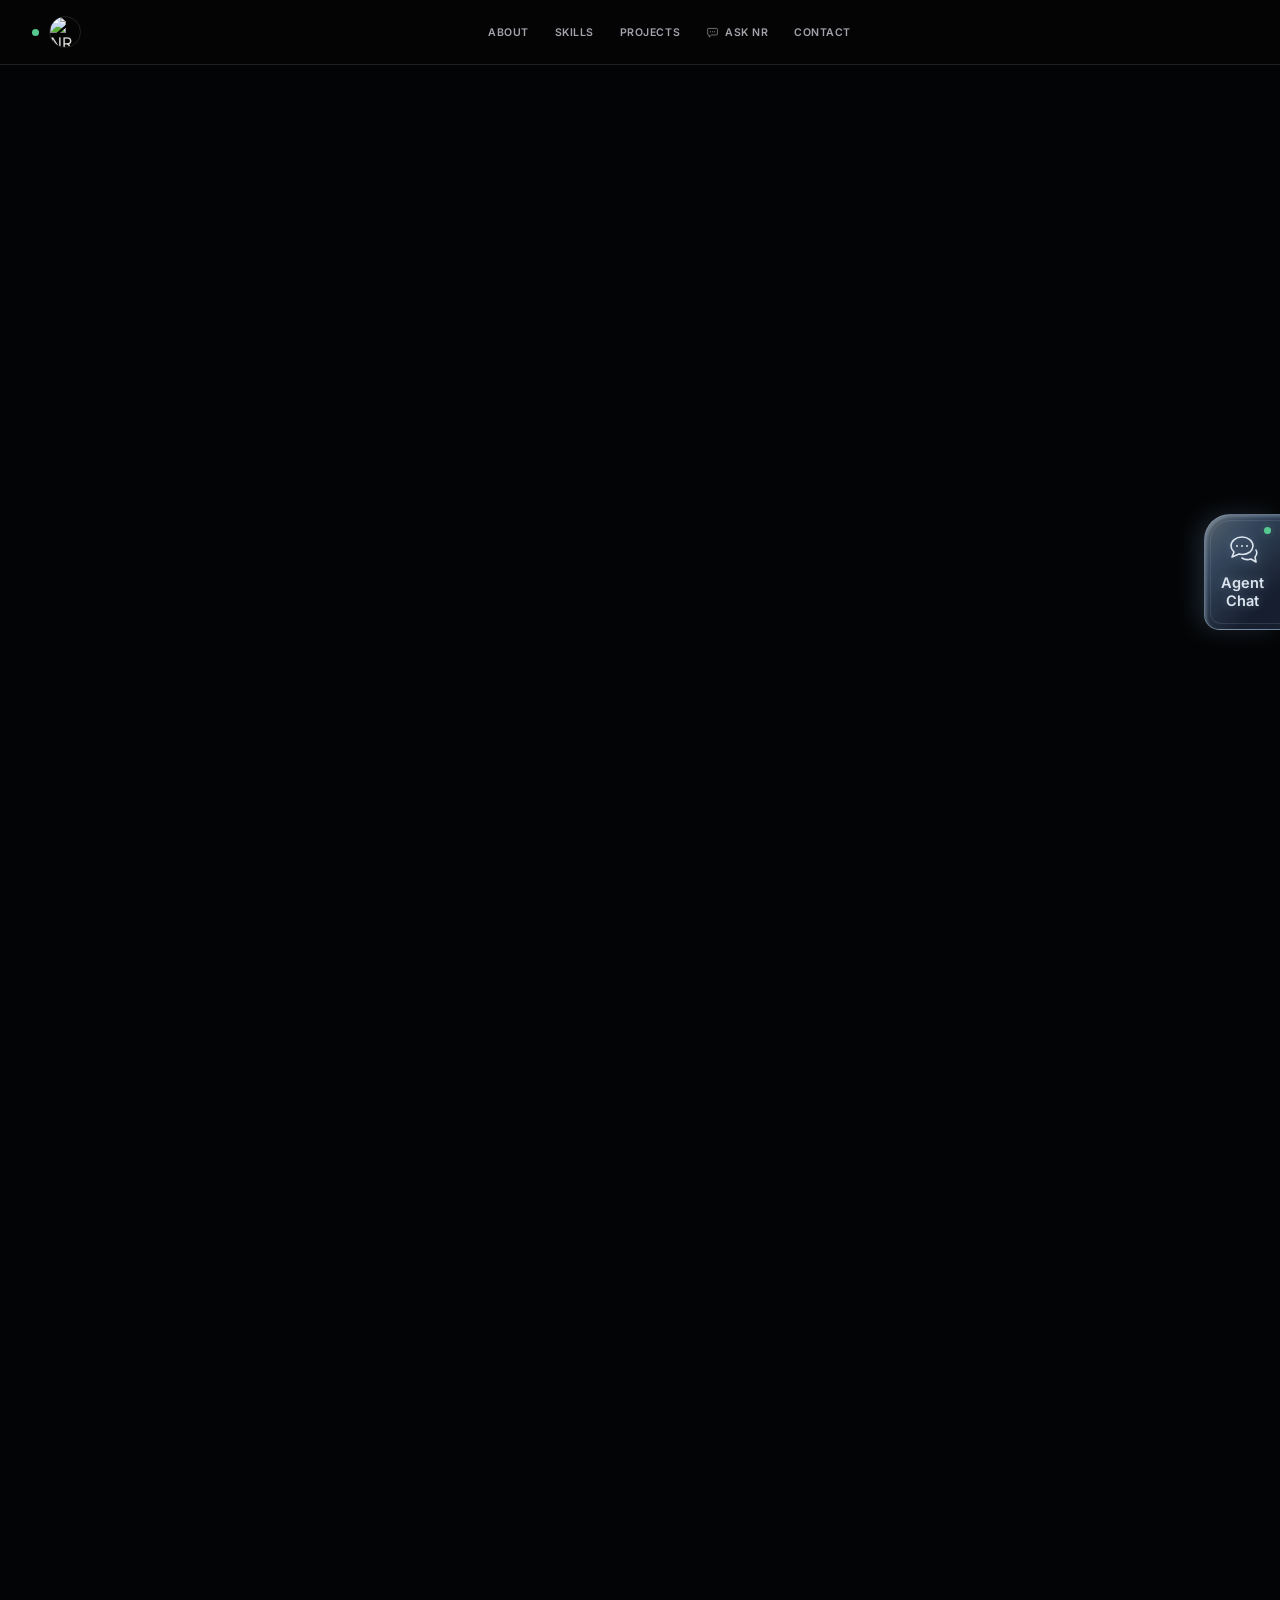
==== index.html @ da9fbfbb "contacts" ====
<!DOCTYPE html>
<html lang="en">
<head>
<meta charset="UTF-8">
<meta name="viewport" content="width=device-width,initial-scale=1.0">
<script src="/static/js/landingPosition.js?v=20260910-9"></script>
<title>Nishanth Rajan — Software Engineer | Backend & Applied AI</title>
<meta name="description" content="Nishanth Rajan — Software Engineer in Hannover with professional C#/.NET, backend, SQL, CAD/engineering-software experience and current hands-on work in Python, RAG, LLM Orchestration and agentic systems.">
<link href="https://fonts.googleapis.com/css2?family=Inter:wght@300;400;500;600;700;800;900&family=JetBrains+Mono:wght@400;500;600&display=swap" rel="stylesheet">
<link rel="stylesheet" href="/static/css/portfolio.css?v=20260910-17">
</head>
<body>

<!-- ═══════════ ICON SPRITE SHEET (custom-drawn, currentColor) ═══════════ -->
<svg style="display:none" aria-hidden="true">
<defs>
<!-- Contact and social symbols: Bootstrap Icons (MIT); license in static/icons/bootstrap-icons-LICENSE.txt -->
<symbol id="i-python" viewBox="0 0 32 32"><path fill="currentColor" d="M16 3c-6.2 0-5.8 2.7-5.8 2.7v2.8h5.9v.8H8.4S5 9 5 15.2s3 6.5 3 6.5h1.8v-2.9s-.1-3 3-3h5.8s2.9.1 2.9-2.8V6.4S22 3 16 3zm-3.3 2c.6 0 1 .5 1 1s-.4 1-1 1-1-.5-1-1 .4-1 1-1z"/><path fill="currentColor" opacity=".55" d="M16 29c6.2 0 5.8-2.7 5.8-2.7v-2.8h-5.9v-.8h7.7s3.4-.4 3.4-6.6-3-6.5-3-6.5h-1.8v2.9s.1 3-3 3H13.4s-2.9-.1-2.9 2.8v5.3S10 29 16 29zm3.3-2c-.6 0-1-.5-1-1s.4-1 1-1 1 .5 1 1-.4 1-1 1z"/></symbol>
<symbol id="i-dotnet" viewBox="0 0 32 32"><rect x="2.5" y="2.5" width="27" height="27" rx="8" fill="none" stroke="currentColor" stroke-width="2"/><text x="16" y="21" font-family="JetBrains Mono,monospace" font-size="11" font-weight="700" fill="currentColor" text-anchor="middle">C#</text></symbol>
<symbol id="i-llm" viewBox="0 0 32 32"><circle cx="16" cy="7" r="3" fill="none" stroke="currentColor" stroke-width="1.7"/><circle cx="7" cy="18" r="3" fill="none" stroke="currentColor" stroke-width="1.7"/><circle cx="25" cy="18" r="3" fill="none" stroke="currentColor" stroke-width="1.7"/><circle cx="16" cy="27" r="3" fill="none" stroke="currentColor" stroke-width="1.7"/><line x1="16" y1="10" x2="7.8" y2="15.4" stroke="currentColor" stroke-width="1.4"/><line x1="16" y1="10" x2="24.2" y2="15.4" stroke="currentColor" stroke-width="1.4"/><line x1="7.8" y1="20.6" x2="15" y2="25" stroke="currentColor" stroke-width="1.4"/><line x1="24.2" y1="20.6" x2="17" y2="25" stroke="currentColor" stroke-width="1.4"/><line x1="10" y1="18" x2="22" y2="18" stroke="currentColor" stroke-width="1.2" opacity=".5"/></symbol>
<symbol id="i-agent" viewBox="0 0 32 32"><rect x="7" y="11" width="18" height="14" rx="4" fill="none" stroke="currentColor" stroke-width="1.7"/><circle cx="12.5" cy="18" r="1.6" fill="currentColor"/><circle cx="19.5" cy="18" r="1.6" fill="currentColor"/><path d="M12 22h8" stroke="currentColor" stroke-width="1.3" stroke-linecap="round"/><line x1="16" y1="11" x2="16" y2="6" stroke="currentColor" stroke-width="1.6"/><circle cx="16" cy="4.5" r="1.6" fill="currentColor"/><line x1="7" y1="17" x2="4" y2="17" stroke="currentColor" stroke-width="1.6"/><line x1="25" y1="17" x2="28" y2="17" stroke="currentColor" stroke-width="1.6"/></symbol>
<symbol id="i-doc" viewBox="0 0 32 32"><path d="M9 4h9l6 6v18a1 1 0 0 1-1 1H9a1 1 0 0 1-1-1V5a1 1 0 0 1 1-1z" fill="none" stroke="currentColor" stroke-width="1.6"/><path d="M18 4v6h6" fill="none" stroke="currentColor" stroke-width="1.6"/><line x1="11.5" y1="17" x2="20.5" y2="17" stroke="currentColor" stroke-width="1.3"/><line x1="11.5" y1="21" x2="17.5" y2="21" stroke="currentColor" stroke-width="1.3"/></symbol>
<symbol id="i-vector" viewBox="0 0 32 32"><ellipse cx="16" cy="8" rx="9" ry="3.3" fill="none" stroke="currentColor" stroke-width="1.6"/><path d="M7 8v16c0 1.8 4 3.3 9 3.3s9-1.5 9-3.3V8" fill="none" stroke="currentColor" stroke-width="1.6"/><path d="M7 16c0 1.8 4 3.3 9 3.3s9-1.5 9-3.3" fill="none" stroke="currentColor" stroke-width="1.6"/></symbol>
<symbol id="i-cloud" viewBox="0 0 32 32"><path d="M10.5 23.5a6 6 0 0 1-1-11.9 7 7 0 0 1 13-2.1 5.5 5.5 0 0 1 1 14H10.5z" fill="none" stroke="currentColor" stroke-width="1.6"/></symbol>
<symbol id="i-cad" viewBox="0 0 32 32"><path d="M16 4l10 24H6z" fill="none" stroke="currentColor" stroke-width="1.6"/><line x1="10.5" y1="20" x2="21.5" y2="20" stroke="currentColor" stroke-width="1.3"/><circle cx="16" cy="4" r="1.6" fill="currentColor"/></symbol>
<symbol id="i-search" viewBox="0 0 32 32"><circle cx="14" cy="14" r="8" fill="none" stroke="currentColor" stroke-width="1.7"/><line x1="20" y1="20" x2="27" y2="27" stroke="currentColor" stroke-width="1.9" stroke-linecap="round"/></symbol>
<symbol id="i-git" viewBox="0 0 32 32"><circle cx="9" cy="8" r="2.6" fill="none" stroke="currentColor" stroke-width="1.6"/><circle cx="9" cy="24" r="2.6" fill="none" stroke="currentColor" stroke-width="1.6"/><circle cx="23" cy="16" r="2.6" fill="none" stroke="currentColor" stroke-width="1.6"/><path d="M9 10.6v10.8" stroke="currentColor" stroke-width="1.5"/><path d="M9 13c0 4 5 3.5 5 0" stroke="currentColor" stroke-width="1.5" fill="none"/><path d="M14 13v.5A5 5 0 0 0 19 18h1.3" stroke="currentColor" stroke-width="1.5" fill="none"/></symbol>
<symbol id="i-docker" viewBox="0 0 32 32"><rect x="4" y="15" width="5" height="5" fill="currentColor"/><rect x="10" y="15" width="5" height="5" fill="currentColor"/><rect x="16" y="15" width="5" height="5" fill="currentColor"/><rect x="10" y="9" width="5" height="5" fill="currentColor"/><path d="M2 20c0 4.5 4 7.5 10.5 7.5 8 0 13.5-4 15.5-11-1.4-1-3.4-1-4.7-.3-.4-1.3-1.6-2.3-1.6-2.3s-2 2-1.1 4.5c-.6.3-1.9.8-3.6.8H2z" fill="none" stroke="currentColor" stroke-width="1.4"/></symbol>
<symbol id="i-jenkins" viewBox="0 0 32 32"><circle cx="16" cy="16" r="6.4" fill="none" stroke="currentColor" stroke-width="1.7"/><g stroke="currentColor" stroke-width="1.7"><line x1="16" y1="3" x2="16" y2="6.4"/><line x1="16" y1="25.6" x2="16" y2="29"/><line x1="3" y1="16" x2="6.4" y2="16"/><line x1="25.6" y1="16" x2="29" y2="16"/><line x1="6.5" y1="6.5" x2="8.9" y2="8.9"/><line x1="23.1" y1="23.1" x2="25.5" y2="25.5"/><line x1="25.5" y1="6.5" x2="23.1" y2="8.9"/><line x1="8.9" y1="23.1" x2="6.5" y2="25.5"/></g></symbol>
<symbol id="i-github" viewBox="0 0 16 16" fill="currentColor"><path d="M8 0C3.58 0 0 3.58 0 8c0 3.54 2.29 6.53 5.47 7.59.4.07.55-.17.55-.38 0-.19-.01-.82-.01-1.49-2.01.37-2.53-.49-2.69-.94-.09-.23-.48-.94-.82-1.13-.28-.15-.68-.52-.01-.53.63-.01 1.08.58 1.23.82.72 1.21 1.87.87 2.33.66.07-.52.28-.87.51-1.07-1.78-.2-3.64-.89-3.64-3.95 0-.87.31-1.59.82-2.15-.08-.2-.36-1.02.08-2.12 0 0 .67-.21 2.2.82.64-.18 1.32-.27 2-.27s1.36.09 2 .27c1.53-1.04 2.2-.82 2.2-.82.44 1.1.16 1.92.08 2.12.51.56.82 1.27.82 2.15 0 3.07-1.87 3.75-3.65 3.95.29.25.54.73.54 1.48 0 1.07-.01 1.93-.01 2.2 0 .21.15.46.55.38A8.01 8.01 0 0 0 16 8c0-4.42-3.58-8-8-8"/></symbol>
<symbol id="i-aws" viewBox="0 0 32 32"><path d="M10.5 23.5a6 6 0 0 1-1-11.9 7 7 0 0 1 13-2.1 5.5 5.5 0 0 1 1 14H10.5z" fill="none" stroke="currentColor" stroke-width="1.6"/><path d="M9 27c5 2.4 10 2.4 15 0" stroke="currentColor" stroke-width="1.3" fill="none" stroke-linecap="round"/><path d="M22 25.5l2 1-1 2" stroke="currentColor" stroke-width="1.3" fill="none" stroke-linecap="round" stroke-linejoin="round"/></symbol>
<symbol id="i-pencil" viewBox="0 0 32 32"><path d="M6 26l1.3-5.6L20 7.7a2 2 0 0 1 2.8 0l1.5 1.5a2 2 0 0 1 0 2.8L11.6 24.7 6 26z" fill="none" stroke="currentColor" stroke-width="1.6" stroke-linejoin="round"/><line x1="18" y1="9.7" x2="22.3" y2="14" stroke="currentColor" stroke-width="1.6"/></symbol>
<symbol id="i-cube" viewBox="0 0 32 32"><path d="M16 4l11 6v12l-11 6-11-6V10z" fill="none" stroke="currentColor" stroke-width="1.6" stroke-linejoin="round"/><path d="M5 10l11 6 11-6M16 16v12" stroke="currentColor" stroke-width="1.4" fill="none"/></symbol>
<symbol id="i-mail" viewBox="0 0 16 16" fill="currentColor"><path d="M0 4a2 2 0 0 1 2-2h12a2 2 0 0 1 2 2v8a2 2 0 0 1-2 2H2a2 2 0 0 1-2-2zm2-1a1 1 0 0 0-1 1v.217l7 4.2 7-4.2V4a1 1 0 0 0-1-1zm13 2.383-4.708 2.825L15 11.105zm-.034 6.876-5.64-3.471L8 9.583l-1.326-.795-5.64 3.47A1 1 0 0 0 2 13h12a1 1 0 0 0 .966-.741M1 11.105l4.708-2.897L1 5.383z"/></symbol>
<symbol id="i-phone" viewBox="0 0 16 16" fill="currentColor"><path d="M3.654 1.328a.678.678 0 0 0-1.015-.063L1.605 2.3c-.483.484-.661 1.169-.45 1.77a17.6 17.6 0 0 0 4.168 6.608 17.6 17.6 0 0 0 6.608 4.168c.601.211 1.286.033 1.77-.45l1.034-1.034a.678.678 0 0 0-.063-1.015l-2.307-1.794a.68.68 0 0 0-.58-.122l-2.19.547a1.75 1.75 0 0 1-1.657-.459L5.482 8.062a1.75 1.75 0 0 1-.46-1.657l.548-2.19a.68.68 0 0 0-.122-.58zM1.884.511a1.745 1.745 0 0 1 2.612.163L6.29 2.98c.329.423.445.974.315 1.494l-.547 2.19a.68.68 0 0 0 .178.643l2.457 2.457a.68.68 0 0 0 .644.178l2.189-.547a1.75 1.75 0 0 1 1.494.315l2.306 1.794c.829.645.905 1.87.163 2.611l-1.034 1.034c-.74.74-1.846 1.065-2.877.702a18.6 18.6 0 0 1-7.01-4.42 18.6 18.6 0 0 1-4.42-7.009c-.362-1.03-.037-2.137.703-2.877z"/></symbol>
<symbol id="i-linkedin" viewBox="0 0 16 16" fill="currentColor"><path d="M0 1.146C0 .513.526 0 1.175 0h13.65C15.474 0 16 .513 16 1.146v13.708c0 .633-.526 1.146-1.175 1.146H1.175C.526 16 0 15.487 0 14.854zm4.943 12.248V6.169H2.542v7.225zm-1.2-8.212c.837 0 1.358-.554 1.358-1.248-.015-.709-.52-1.248-1.342-1.248S2.4 3.226 2.4 3.934c0 .694.521 1.248 1.327 1.248zm4.908 8.212V9.359c0-.216.016-.432.08-.586.173-.431.568-.878 1.232-.878.869 0 1.216.662 1.216 1.634v3.865h2.401V9.25c0-2.22-1.184-3.252-2.764-3.252-1.274 0-1.845.7-2.165 1.193v.025h-.016l.016-.025V6.169h-2.4c.03.678 0 7.225 0 7.225z"/></symbol>
<symbol id="i-location" viewBox="0 0 16 16" fill="currentColor"><path d="M12.166 8.94c-.524 1.062-1.234 2.12-1.96 3.07A32 32 0 0 1 8 14.58a32 32 0 0 1-2.206-2.57c-.726-.95-1.436-2.008-1.96-3.07C3.304 7.867 3 6.862 3 6a5 5 0 0 1 10 0c0 .862-.305 1.867-.834 2.94M8 16s6-5.686 6-10A6 6 0 0 0 2 6c0 4.314 6 10 6 10"/>
  <path d="M8 8a2 2 0 1 1 0-4 2 2 0 0 1 0 4m0 1a3 3 0 1 0 0-6 3 3 0 0 0 0 6"/></symbol>
<symbol id="i-download" viewBox="0 0 32 32"><path d="M16 4v16" stroke="currentColor" stroke-width="1.8"/><path d="M9.5 14L16 20.5 22.5 14" fill="none" stroke="currentColor" stroke-width="1.8" stroke-linejoin="round"/><path d="M6 24v3a2 2 0 0 0 2 2h16a2 2 0 0 0 2-2v-3" fill="none" stroke="currentColor" stroke-width="1.8"/></symbol>
<symbol id="i-grad" viewBox="0 0 32 32"><path d="M16 6L3 12l13 6 13-6z" fill="none" stroke="currentColor" stroke-width="1.6" stroke-linejoin="round"/><path d="M9 15.5V22c0 1.8 3.1 3.5 7 3.5s7-1.7 7-3.5v-6.5" fill="none" stroke="currentColor" stroke-width="1.6"/><line x1="29" y1="12" x2="29" y2="20" stroke="currentColor" stroke-width="1.6"/></symbol>
<symbol id="i-card" viewBox="0 0 32 32"><rect x="3" y="7" width="26" height="18" rx="3" fill="none" stroke="currentColor" stroke-width="1.6"/><line x1="3" y1="13" x2="29" y2="13" stroke="currentColor" stroke-width="1.6"/><line x1="7" y1="19" x2="14" y2="19" stroke="currentColor" stroke-width="1.6"/></symbol>
<symbol id="i-arrow-right" viewBox="0 0 32 32"><line x1="5" y1="16" x2="26" y2="16" stroke="currentColor" stroke-width="2" stroke-linecap="round"/><path d="M19 8l8 8-8 8" fill="none" stroke="currentColor" stroke-width="2" stroke-linecap="round" stroke-linejoin="round"/></symbol>
<symbol id="i-user" viewBox="0 0 32 32"><circle cx="16" cy="10" r="5.5" fill="none" stroke="currentColor" stroke-width="1.7"/><path d="M5 27c1.5-6 6-9 11-9s9.5 3 11 9" fill="none" stroke="currentColor" stroke-width="1.7" stroke-linecap="round"/></symbol>
<symbol id="i-chart" viewBox="0 0 32 32"><line x1="6" y1="27" x2="26" y2="27" stroke="currentColor" stroke-width="1.7"/><rect x="8" y="18" width="4" height="9" fill="none" stroke="currentColor" stroke-width="1.6"/><rect x="14" y="12" width="4" height="15" fill="none" stroke="currentColor" stroke-width="1.6"/><rect x="20" y="6" width="4" height="21" fill="none" stroke="currentColor" stroke-width="1.6"/></symbol>
<symbol id="i-grid" viewBox="0 0 32 32"><rect x="5" y="5" width="9" height="9" rx="1.5" fill="none" stroke="currentColor" stroke-width="1.6"/><rect x="18" y="5" width="9" height="9" rx="1.5" fill="none" stroke="currentColor" stroke-width="1.6"/><rect x="5" y="18" width="9" height="9" rx="1.5" fill="none" stroke="currentColor" stroke-width="1.6"/><rect x="18" y="18" width="9" height="9" rx="1.5" fill="none" stroke="currentColor" stroke-width="1.6"/></symbol>
<symbol id="i-send" viewBox="0 0 32 32"><path d="M4 16l24-11-8 24-5-9-9-4z" fill="none" stroke="currentColor" stroke-width="1.6" stroke-linejoin="round"/><line x1="15" y1="20" x2="28" y2="5" stroke="currentColor" stroke-width="1.4"/></symbol>
<symbol id="i-bolt" viewBox="0 0 32 32"><path d="M17 3L6 18h8l-2 11 13-17h-8z" fill="currentColor"/></symbol>
<symbol id="i-trophy" viewBox="0 0 32 32"><path d="M10 5h12v8a6 6 0 0 1-12 0z" fill="none" stroke="currentColor" stroke-width="1.6"/><path d="M10 7H5v2a5 5 0 0 0 5 5M22 7h5v2a5 5 0 0 1-5 5" fill="none" stroke="currentColor" stroke-width="1.6"/><line x1="16" y1="19" x2="16" y2="24" stroke="currentColor" stroke-width="1.6"/><path d="M10 27h12" stroke="currentColor" stroke-width="1.6" stroke-linecap="round"/><path d="M12 24h8l1 3H11z" fill="none" stroke="currentColor" stroke-width="1.4"/></symbol>
<symbol id="i-target" viewBox="0 0 32 32"><circle cx="16" cy="16" r="11" fill="none" stroke="currentColor" stroke-width="1.6"/><circle cx="16" cy="16" r="6.5" fill="none" stroke="currentColor" stroke-width="1.6"/><circle cx="16" cy="16" r="2" fill="currentColor"/></symbol>
<symbol id="i-hospital" viewBox="0 0 32 32"><rect x="5" y="9" width="22" height="18" rx="1.5" fill="none" stroke="currentColor" stroke-width="1.6"/><path d="M16 3v6M13 6h6" stroke="currentColor" stroke-width="1.6"/><line x1="16" y1="14" x2="16" y2="22" stroke="currentColor" stroke-width="1.7"/><line x1="12" y1="18" x2="20" y2="18" stroke="currentColor" stroke-width="1.7"/></symbol>
<symbol id="i-hotel" viewBox="0 0 32 32"><path d="M5 27V10l11-6 11 6v17" fill="none" stroke="currentColor" stroke-width="1.6" stroke-linejoin="round"/><rect x="13" y="18" width="6" height="9" fill="none" stroke="currentColor" stroke-width="1.5"/><line x1="9" y1="15" x2="9" y2="15.1" stroke="currentColor" stroke-width="2.4" stroke-linecap="round"/><line x1="23" y1="15" x2="23" y2="15.1" stroke="currentColor" stroke-width="2.4" stroke-linecap="round"/></symbol>
<symbol id="i-microscope" viewBox="0 0 32 32"><path d="M13 27h10M15 27v-4M20 6l-9 9a3 3 0 0 0 4 4l9-9" fill="none" stroke="currentColor" stroke-width="1.6" stroke-linejoin="round"/><circle cx="21.5" cy="7.5" r="2.5" fill="none" stroke="currentColor" stroke-width="1.5"/><path d="M8 23a4 4 0 1 0 6-6" fill="none" stroke="currentColor" stroke-width="1.6"/></symbol>
<symbol id="i-chat" viewBox="0 0 32 32"><path d="M6 6h20a2 2 0 0 1 2 2v12a2 2 0 0 1-2 2H14l-6 5v-5H6a2 2 0 0 1-2-2V8a2 2 0 0 1 2-2z" fill="none" stroke="currentColor" stroke-width="1.6" stroke-linejoin="round"/><circle cx="11" cy="14" r="1.3" fill="currentColor"/><circle cx="16" cy="14" r="1.3" fill="currentColor"/><circle cx="21" cy="14" r="1.3" fill="currentColor"/></symbol>
<symbol id="i-close" viewBox="0 0 32 32"><line x1="8" y1="8" x2="24" y2="24" stroke="currentColor" stroke-width="2.2" stroke-linecap="round"/><line x1="24" y1="8" x2="8" y2="24" stroke="currentColor" stroke-width="2.2" stroke-linecap="round"/></symbol>
<symbol id="i-chevron" viewBox="0 0 32 32"><path d="M8 12l8 8 8-8" fill="none" stroke="currentColor" stroke-width="2.2" stroke-linecap="round" stroke-linejoin="round"/></symbol>
</defs>
</svg>

<!-- NAV -->
<nav>
  <a class="nav-logo" href="#hero">
    <div class="nav-dot"></div>
    <img class="nav-photo" id="navPhoto" src="/static/photo.jpeg" alt="NR">
    <div class="nav-id"><span class="nav-name" id="navName"></span><span class="nav-role" id="navRole"></span></div>
  </a>
  <ul class="nav-links">
    <li><a href="#about">ABOUT</a></li>
    <li><a href="#skills">SKILLS</a></li>
    <li><a href="#projects">PROJECTS</a></li>
    <li><a href="#chatbot"><svg class="ic"><use href="#i-chat"/></svg>ASK NR</a></li>
    <li><a href="#contact">CONTACT</a></li>
  </ul>
  <div class="nav-strip" id="navStrip"></div>
</nav>

<!-- ═══════════ HERO ═══════════ -->
<section id="hero">
  <div class="wrap">
    <div class="panel hero-panel rv">
      <div class="hero-grid">
        <div class="hero-left">
          <div class="hero-status"><div class="hero-status-dot"></div><span id="heroStatusText"></span></div>
          <h1 class="hero-h1" id="heroH1"></h1>
          <p class="hero-sub" id="heroSub"></p>
          <div class="hero-pills" id="heroPills"></div>
          <div class="hero-btns">
            <a href="#projects" class="btn-fill">Explore projects</a>
            <a href="#chatbot" class="btn-ghost"><svg class="ic" style="width:14px;height:14px"><use href="#i-chat"/></svg>Ask my AI</a>
          </div>
          <div class="hero-contacts" id="heroContacts"></div>
        </div>
        <div class="hero-illust">
          <img class="hero-neural-art" src="/static/images/hero-neural.png" width="1254" height="1254" fetchpriority="high" decoding="async" alt="A developer with a laptop beneath a blue and gold brain, connected by an irregular web of neural pathways.">
          <svg class="hero-neural-links" viewBox="0 0 100 100" aria-hidden="true">
            <g fill="none" stroke="currentColor" stroke-width=".18">
              <path d="M14 18 25 25 38 12M85 27 74 22 62 13M10 46 16 42 27 37M89 51 83 46 73 34M16 81 24 73 30 65M83 79 76 72 85 58"/>
            </g>
            <g fill="currentColor"><circle cx="25" cy="25" r=".4"/><circle cx="74" cy="22" r=".4"/><circle cx="16" cy="42" r=".4"/><circle cx="83" cy="46" r=".4"/><circle cx="24" cy="73" r=".4"/><circle cx="76" cy="72" r=".4"/></g>
          </svg>
          <div class="hero-art-heading"><span tabindex="0">PYTHON</span><span tabindex="0">C# / .NET</span></div>
          <ul class="hero-skill-map" aria-label="Key skills: Python, C# and .NET, CAD add-ins, REST APIs and FastAPI, RAG and LLMs, PostgreSQL, and Microsoft SQL Server">
            <li tabindex="0" class="hero-skill hero-symbol hero-skill-python"><img src="/static/icons/python.svg" width="40" height="40" alt=""><span class="hero-mark-label">Python</span></li>
            <li tabindex="0" class="hero-skill hero-symbol hero-skill-csharp"><img src="/static/icons/csharp.svg" width="40" height="40" alt=""><span class="hero-mark-label">C#</span></li>
            <li tabindex="0" class="hero-skill hero-symbol hero-skill-dotnet"><img src="/static/icons/dot-net.svg" width="40" height="40" alt=""><span class="hero-mark-label">.NET</span></li>
            <li tabindex="0" class="hero-skill hero-mini-panel hero-skill-cad"><span class="hero-product-marks"><img src="/static/icons/autocad.svg" width="24" height="24" alt="AutoCAD"><img src="/static/icons/solidworks.svg" width="24" height="24" alt="SOLIDWORKS"></span><span>CAD add-ins</span><i class="hero-code-lines" aria-hidden="true"></i></li>
            <li tabindex="0" class="hero-skill hero-mini-panel hero-skill-api"><span class="hero-product-marks"><img src="/static/icons/api.svg" width="24" height="24" alt=""><img src="/static/icons/fastapi.svg" width="24" height="24" alt=""></span><span>REST API / FastAPI</span><i class="hero-code-lines" aria-hidden="true"></i></li>
            <li tabindex="0" class="hero-skill hero-mini-panel hero-skill-rag"><img src="/static/icons/rag.svg" width="24" height="24" alt=""><span>RAG / LLMs</span></li>
            <li tabindex="0" class="hero-skill hero-mini-panel hero-skill-postgres"><img src="/static/icons/postgresql.svg" width="28" height="28" alt=""><span>PostgreSQL</span><i class="hero-code-lines" aria-hidden="true"></i></li>
            <li tabindex="0" class="hero-skill hero-mini-panel hero-skill-sql"><img src="/static/icons/sqlserver-official.svg" width="28" height="28" alt=""><span>Microsoft<br>SQL Server</span></li>
          </ul>
        </div>
      </div>
    </div>
  </div>
</section>

<!-- ═══════════ ABOUT ═══════════ -->
<section id="about">
  <div class="wrap">
    <div class="panel rv">
      <div class="eyebrow">01 · ABOUT</div>
      <div class="p-h2">Detailed Professional Bio</div>
      <div class="about-top">
        <figure class="about-portrait"><img class="about-photo" id="aboutPhoto" src="/static/photo.jpeg" alt="Nishanth Rajan"><figcaption id="aboutName">Nishanth Rajan</figcaption></figure>
        <p class="about-bio" id="aboutBio"></p>
      </div>

      <div class="about-quickrow">
        <div>
          <h3 class="about-section-title">Education</h3>
          <div class="edu-list" id="eduRow"></div>
        </div>
        <div>
          <h3 class="about-section-title">Languages</h3>
          <div class="lang-row" id="langRow"></div>
        </div>
      </div>
      <button class="expand-toggle" type="button" aria-expanded="false" aria-controls="about-more" onclick="toggleExpand(this,'about-more')">
        <svg class="ic" aria-hidden="true"><use href="#i-chevron"/></svg>
        <span class="toggle-label">Career timeline &amp; philosophy</span>
      </button>
      <div class="about-career expand-body" id="about-more">
        <h3 class="about-section-title">Career Timeline</h3>
        <ol class="career-timeline" id="timeline" aria-label="Career history, most recent first"></ol>
        <h3 class="about-section-title">Philosophy</h3>
        <p class="about-phil" id="aboutPhil"></p>
      </div>

    </div>
  </div>
</section>

<!-- ═══════════ SKILLS ═══════════ -->
<section id="skills">
  <div class="wrap">
    <div class="panel rv">
      <div class="eyebrow">02 · SKILLS</div>
      <div class="p-h2">Categories</div>
      <p class="p-sub">Technology areas from professional experience, recent projects, coursework, and documented exposure — expand for context.</p>

      <div class="spectrum-grid" id="spectrumGrid"></div>
      <section id="skillCategoryDetails" hidden></section>

      <button class="expand-toggle" onclick="toggleExpand(this,'skills-more')">
        <svg class="ic"><use href="#i-chevron"/></svg>
        <span class="toggle-label">View full skill breakdown &amp; radar</span>
      </button>
      <div class="expand-body" id="skills-more">
        <div class="skills-grid" id="skillsGrid" style="margin-top:6px"></div>

        <div class="radar-panel">
          <h4>PORTFOLIO FOCUS VISUALIZATION</h4>
          <canvas id="radarChart" width="320" height="320"></canvas>
          <p class="p-sub" style="font-size:12px;margin-top:8px">Illustrative portfolio focus only — not a validated proficiency score.</p>
          <div class="radar-legend" id="radarLegend"></div>
        </div>
      </div>
    </div>
  </div>
</section>

<!-- ═══════════ PROJECTS ═══════════ -->
<section id="projects">
  <div class="wrap">
    <div class="panel rv projects-panel">
      <div class="eyebrow">03 · PROJECTS</div>
      <h2 class="p-h2">Featured Projects</h2>
      <p class="p-sub">Applied AI, document intelligence, and engineering software. Select a project to explore its architecture, technology, and full details.</p>
      <div class="feat-grid" id="featGrid"></div>
      <div class="all-projects-heading"><h3>All Projects</h3><span id="projectCount" aria-live="polite"></span></div>
      <div class="proj-tabs" role="group" aria-label="Filter projects by category">
        <button type="button" class="proj-tab active" data-project-filter="all" aria-pressed="true">All</button>
        <button type="button" class="proj-tab" data-project-filter="ai" aria-pressed="false">AI</button>
        <button type="button" class="proj-tab" data-project-filter="net" aria-pressed="false">.NET</button>
        <button type="button" class="proj-tab" data-project-filter="cad" aria-pressed="false">CAD</button>
      </div>
      <div class="proj-grid" id="projectGallery"></div>
    </div>
  </div>
</section>

<!-- AGENT SHOWCASE -->
<section id="chatbot">
  <div class="wrap">
    <div class="panel rv">
      <div class="eyebrow">04 · PERSONAL AI</div>
      <h2 class="p-h2">Agent Showcase</h2>
      <p class="p-sub">TalentBot is a RAG assistant grounded in my curated portfolio knowledge. Explore its architecture, then ask about projects, skills, experience, education, or availability.</p>
      <div class="showcase-banner">TALENTBOT AGENT DEMO</div>
      <details class="showcase-details">
        <summary>Architecture &amp; project details</summary>
        <div class="showcase-details-body">
      <h3 class="showcase-heading">Architecture</h3>
      <div class="showcase-diagrams">
        <figure><a href="/static/images/projects/talentbot.svg" target="_blank" rel="noopener" aria-label="Open TalentBot retrieval architecture diagram at full size"><img src="/static/images/projects/talentbot.svg" width="720" height="360" loading="lazy" alt="Knowledge files are embedded into FAISS indexes. Questions retrieve domain context for a Groq LLM response."></a><figcaption>Knowledge ingestion &amp; retrieval <span aria-hidden="true">↗</span></figcaption></figure>
        <figure><a href="/static/images/projects/talentbot-runtime.svg" target="_blank" rel="noopener" aria-label="Open TalentBot request flow diagram at full size"><img src="/static/images/projects/talentbot-runtime.svg" width="720" height="360" loading="lazy" alt="Question and history pass through domain routing, retrieval, context ordering, prompt construction, and response generation."></a><figcaption>From question to grounded response <span aria-hidden="true">↗</span></figcaption></figure>
      </div>
      <div class="showcase-deep-dive">
        <div><h3 class="showcase-heading">Deep Dive</h3><p>TalentBot combines a Python/FastAPI backend, LangChain orchestration, FAISS retrieval, and Groq/Llama integration. Curated knowledge covers projects, professional experience, skills, education, and profile information.</p></div>
        <div><h3 class="showcase-heading">Routing &amp; Context</h3><p>The portfolio backend classifies questions by knowledge domain, retrieves that domain's indexed context, and orders career evidence most recent first. Recent conversation turns accompany the context when building the model prompt.</p></div>
      </div>
        </div>
      </details>
      <h3 class="showcase-heading">Try a Conversation</h3>
      <p class="showcase-question">“How does TalentBot work?” · “Tell me about the CAD projects.” · “What is my C#/.NET experience?”</p>
      <div class="agent-panel showcase-chat">
        <div class="hf-embed hf-embed-main">
          <div class="chat-head">
            <div class="chat-head-avatar"><svg class="ic"><use href="#i-bolt"/></svg></div>
            <div>
              <div class="chat-head-name">TalentBot</div>
              <div class="chat-head-status"><span class="status-dot"></span>Online · Groq Llama 3 · RAG</div>
            </div>
          </div>
          <iframe class="hf-frame" data-chat-src="https://nishanthrajan-talentbot.hf.space" title="TalentBot chat" loading="lazy"></iframe>
        </div>
      </div>
    </div>
  </div>
</section>

<!-- ═══════════ CONTACT ═══════════ -->
<section id="contact">
  <div class="wrap">
    <div class="panel rv contact-panel">
      <div class="eyebrow">05 · CONTACT</div>
      <h2 class="contact-title">CONTACT</h2>
      <div class="contact-layout">
        <div class="contact-intro">
          <h3>Ready to initiate<br>a connection?</h3>
          <p class="contact-intro-copy">Open to Software Engineer, Python/Applied AI, backend, and C#/.NET roles in Germany. EU Blue Card. Available immediately.</p>
          <div class="contact-info-list" id="contactInfoList"></div>
        </div>
        <form class="cform" id="contactForm" onsubmit="handleForm(event)">
          <div class="fg"><label for="contactName">Your name</label><input id="contactName" name="name" type="text" autocomplete="name" placeholder="Your name"></div>
          <div class="fg"><label for="contactEmail">Email</label><input id="contactEmail" name="email" type="email" autocomplete="email" placeholder="Email address"></div>
          <div class="fg"><label for="contactMessage">Your message</label><textarea id="contactMessage" name="message" rows="5" placeholder="Tell me about the role or project..."></textarea></div>
          <button type="submit" class="btn-fill"><svg class="ic" aria-hidden="true"><use href="#i-send"/></svg>Send message</button>
        </form>
        <div class="contact-social">
          <h3 class="contact-block-title">Social Links</h3>
          <div class="social-list" id="socialList"></div>
        </div>
        <div class="contact-booking">
          <h3 class="contact-block-title">Booking Calendar</h3>
          <div class="cal-widget">
            <div class="cal-head" id="calHead"></div>
            <div class="cal-grid" id="calGrid"></div>
          </div>
          <p class="contact-calendar-note">Select a highlighted date to request a call.</p>
        </div>
        <div class="contact-local">
          <h3 class="contact-block-title">Localized Info</h3>
          <div class="local-row" id="localRow"></div>
        </div>
      </div>
      <img class="contact-skyline" src="/static/images/contact-hannover-skyline.svg" width="1000" height="150" alt="" aria-hidden="true" loading="lazy">
    </div>
  </div>
</section>

<!-- FOOTER -->
<footer>
  <span id="footerCopyright"></span>
  <div class="footer-links" id="footerLinks"></div>
</footer>

<!-- PROJECT MODAL -->
<div class="proj-modal-overlay" id="modalOverlay" onclick="closeModalOutside(event)">
  <div class="proj-modal" id="modalBox" role="dialog" aria-modal="true" aria-labelledby="mTitle" tabindex="-1">
    <button class="pm-close" type="button" aria-label="Close project details" onclick="closeModal()">✕</button>
    <div class="pm-header">
      <div class="ibadge" id="mIconWrap" style="width:48px;height:48px;background:rgba(37,99,235,0.14);color:#60a5fa"><svg class="ic" id="mIcon" style="width:22px;height:22px"><use href="#i-agent"/></svg></div>
      <div>
        <div class="pm-title" id="mTitle">Project Title</div>
        <div class="pm-sub" id="mSub">Category</div>
        <div id="mBadge"></div>
      </div>
    </div>
    <div class="pm-body" id="mBody"></div>
  </div>
</div>

<!-- PERSISTENT SIDE CHAT + CONTACT -->
<button class="side-fab" id="sideFab" onclick="toggleSidePanel()" aria-label="Open Agent Chat" aria-expanded="false" aria-controls="sidePanel">
  <svg class="ic chat-ic" viewBox="0 0 32 32" fill="none" aria-hidden="true"><path d="M23 18a9 9 0 0 0 3-6c0-5-5-9-11-9S4 7 4 12c0 2 1 4 3 6l-2 5 7-3c4 1 8 0 11-2Z" stroke="currentColor" stroke-width="1.6" stroke-linejoin="round"/><path d="M15 24c3 2 6 2 9 1l5 3-1-5c2-2 2-5 1-7" stroke="currentColor" stroke-width="1.6" stroke-linecap="round" stroke-linejoin="round"/><circle cx="10" cy="12" r="1" fill="currentColor"/><circle cx="15" cy="12" r="1" fill="currentColor"/><circle cx="20" cy="12" r="1" fill="currentColor"/></svg>
  <svg class="ic close-ic"><use href="#i-close"/></svg>
  <span class="side-fab-label">Agent<br>Chat</span>
  <span class="side-fab-dot" aria-hidden="true"></span>
</button>

<div class="side-panel" id="sidePanel">
  <div class="side-panel-head">
    <div class="side-panel-title"><svg class="ic"><use href="#i-bolt"/></svg>Ask NR &amp; Contact</div>
    <button class="side-panel-close" onclick="toggleSidePanel(false)"><svg class="ic" style="width:12px;height:12px"><use href="#i-close"/></svg></button>
  </div>
  <div class="side-panel-tabs">
    <button class="side-tab-btn active" onclick="switchSideTab('chat', event)"><svg class="ic"><use href="#i-chat"/></svg>Chat</button>
    <button class="side-tab-btn" onclick="switchSideTab('contact', event)"><svg class="ic"><use href="#i-mail"/></svg>Contact</button>
  </div>
  <div class="side-panel-body">
    <div class="side-tab-content active" id="side-chat">
      <div class="hf-embed hf-embed-side">
        <div class="chat-head chat-head-sm">
          <div class="chat-head-avatar"><svg class="ic"><use href="#i-bolt"/></svg></div>
          <div>
            <div class="chat-head-name">TalentBot</div>
            <div class="chat-head-status"><span class="status-dot"></span>Online</div>
          </div>
        </div>
        <iframe class="hf-frame" data-chat-src="https://nishanthrajan-talentbot.hf.space" title="TalentBot chat" loading="lazy"></iframe>
      </div>
      <a class="side-chat-jump" href="#chatbot" onclick="toggleSidePanel(false)">Open full chat →</a>
    </div>
    <div class="side-tab-content" id="side-contact">
      <div id="sideContactList"></div>
      <div class="side-quick-row" id="sideQuickRow"></div>
      <a class="side-contact-jump" href="#contact" onclick="toggleSidePanel(false)">Jump to full Contact section →</a>
    </div>
  </div>
</div>

<script type="module" src="/static/js/main.js?v=20260910-17"></script>
</body>
</html>
---- static/css/portfolio.css ----
*,*::before,*::after{box-sizing:border-box;margin:0;padding:0}
:root{
  /* 60/30/10 describes visual emphasis, not a fixed pixel quota.
     60: near-black canvas; 30: neutral content surfaces;
     10: blue actions/focus and gold priority highlights.
     Green is status-only; purple is chart-only. */
  --bg:#030405;
  --card:#191A1D;
  --card2:#131416;
  --blue:#8CA9CC;
  --blue3:rgba(140,169,204,0.08);
  --yellow:#BFA47D;
  --green:#57C990;
  --purple:#9983AC;
  --orange:#BFA47D;
  --white:#D8D7D4;
  --gray:#A3A3AB;
  --border:rgba(210,207,201,0.14);
  --border-blue:rgba(140,169,204,0.3);
  --font:'Inter',sans-serif;
  --mono:'JetBrains Mono',monospace;
  --radius:20px;
}
html{scroll-behavior:smooth}
body{
  background:var(--bg);
  color:var(--white);font-family:var(--font);overflow-x:hidden;min-height:100vh;
}
a{color:inherit}
.ic{width:20px;height:20px;display:block;flex-shrink:0}
.wrap{max-width:1120px;margin:0 auto;padding:0 32px}
section{scroll-margin-top:92px}
.panel{
  background:var(--card);border:1px solid var(--border);
  border-radius:var(--radius);padding:40px;
  box-shadow:0 20px 60px rgba(0,0,0,0.35);
  position:relative;overflow:hidden;margin-top:28px;
}
.panel::before{
  content:'';position:absolute;top:0;left:0;right:0;height:1px;
  background:linear-gradient(90deg,transparent,rgba(140,169,204,0.5),transparent);
}
.eyebrow{font-size:0.68rem;font-weight:700;letter-spacing:0.12em;color:var(--blue);margin-bottom:10px}
.p-h2{font-size:clamp(1.25rem,2vw,1.7rem);font-weight:800;letter-spacing:-0.01em;margin-bottom:6px}
.p-sub{font-size:0.82rem;color:var(--gray);line-height:1.7;max-width:560px;margin-bottom:26px}

/* ═══════════════════ NAV ═══════════════════ */
nav{
  position:sticky;top:0;z-index:200;padding:16px 32px;
  display:flex;align-items:center;justify-content:space-between;flex-wrap:wrap;gap:14px;
  background:rgba(5,5,7,0.85);backdrop-filter:blur(20px);border-bottom:1px solid var(--border);
}
.nav-logo{display:flex;align-items:center;gap:10px;cursor:pointer;background:none;border:none;text-decoration:none}
.nav-dot{width:7px;height:7px;background:var(--green);border-radius:50%;animation:blink 2s ease-in-out infinite}
@keyframes blink{0%,100%{opacity:1}50%{opacity:0.2}}
.nav-photo{width:32px;height:32px;border-radius:50%;object-fit:cover;object-position:center top;border:1.5px solid rgba(140,169,204,0.5)}
.nav-id{display:flex;flex-direction:column;line-height:1.15;text-align:left}
.nav-name{font-size:0.78rem;font-weight:700;color:var(--white)}
.nav-role{font-size:0.6rem;color:var(--gray)}
.nav-links{display:flex;gap:2px;list-style:none;flex-wrap:wrap}
.nav-links a{font-size:0.66rem;font-weight:600;color:var(--gray);letter-spacing:0.05em;text-decoration:none;padding:9px 12px;border-radius:8px;transition:all .2s;display:flex;align-items:center;gap:6px}
.nav-links a .ic{width:13px;height:13px}
.nav-links a:hover{color:var(--white)}
.nav-strip{display:flex;align-items:center;gap:10px}
.nav-icon{
  width:30px;height:30px;border-radius:8px;display:flex;align-items:center;justify-content:center;
  background:rgba(255,255,255,0.04);border:1px solid var(--border);color:var(--gray);text-decoration:none;transition:all .2s;
}
.nav-icon .ic{width:14px;height:14px}
.nav-icon:hover{border-color:var(--border-blue);color:var(--white)}

/* ═══════════════════ HERO ═══════════════════ */
#hero{padding:40px 32px 0}
.hero-panel{
  padding:44px;margin-top:0;
  background-image:radial-gradient(ellipse at 78% 65%,rgba(140,169,204,0.05),transparent 65%);
  background-repeat:no-repeat;background-position:center;background-size:cover;
}
.hero-grid{display:grid;grid-template-columns:minmax(0,1fr) minmax(0,1.1fr);gap:28px;align-items:center}
.hero-status{
  display:inline-flex;align-items:center;gap:8px;font-size:0.63rem;font-weight:600;letter-spacing:0.09em;
  /* color:var(--yellow);background:rgba(191,164,125,0.07);border:1px solid rgba(191,164,125,0.18); */
  color:var(--green);background:rgba(141,169,148,0.05);border:1px solid rgba(141,169,148,0.2);
  border-radius:20px;padding:5px 14px;margin-bottom:24px;
}
.hero-status-dot{width:6px;height:6px;background:var(--green);border-radius:50%;animation:blink 2s infinite}
.hero-h1{font-size:clamp(1.6rem,2.6vw,2.4rem);font-weight:800;line-height:1.14;letter-spacing:-0.02em;margin-bottom:20px}
.hero-sub{font-size:0.85rem;color:var(--gray);line-height:1.75;max-width:480px;margin-bottom:26px}
.hero-pills{display:flex;flex-wrap:wrap;gap:8px;margin-bottom:30px}
.pill{font-size:0.63rem;font-weight:600;padding:5px 13px;border-radius:20px;border:1px solid var(--border-blue);color:var(--blue);background:var(--blue3)}
.hero-btns{display:flex;gap:12px;flex-wrap:wrap;margin-bottom:26px}
.btn-fill{display:inline-flex;align-items:center;gap:8px;background:var(--blue);color:#fff;border:none;padding:11px 24px;border-radius:9px;font-size:0.76rem;font-weight:700;cursor:pointer;text-decoration:none;box-shadow:0 0 28px rgba(140,169,204,0.32);transition:transform .2s,box-shadow .2s}
.btn-fill:hover{transform:translateY(-2px);box-shadow:0 0 44px rgba(140,169,204,0.5)}
.btn-ghost{display:inline-flex;align-items:center;gap:8px;background:transparent;color:var(--white);border:1px solid rgba(255,255,255,0.16);padding:11px 24px;border-radius:9px;font-size:0.76rem;font-weight:700;cursor:pointer;text-decoration:none;transition:all .2s}
.btn-ghost:hover{border-color:var(--blue);color:var(--blue)}
.hero-contacts{display:flex;gap:18px;flex-wrap:wrap}
.hc-item{display:flex;align-items:center;gap:6px;font-size:0.7rem;color:var(--gray);text-decoration:none;transition:color .2s}
.hc-item .ic{width:14px;height:14px}
.hc-item:hover{color:var(--white)}

/* Neural illustration: irregular connections and independently placed brand marks. */
.hero-illust{position:relative;width:90%;max-width:540px;aspect-ratio:1;margin:auto;isolation:isolate}
.hero-neural-art{display:block;width:100%;height:auto;mask-image:radial-gradient(ellipse 68% 70% at 50% 48%,#000 52%,transparent 76%)}
.hero-neural-links{position:absolute;inset:0;width:100%;height:100%;color:var(--blue);opacity:.6;pointer-events:none}
.hero-art-heading{position:absolute;left:36%;right:25%;top:0;display:flex;flex-direction:column;align-items:center;gap:5px;color:var(--blue);font-size:clamp(.7rem,1.2vw,1rem);font-weight:600;letter-spacing:.06em;text-shadow:0 0 14px rgba(140,169,204,.3)}
.hero-art-heading span{display:inline-block;transition:transform .2s ease,text-shadow .2s ease,color .2s ease}
.hero-art-heading span:hover,.hero-art-heading span:focus-visible{transform:translateY(-3px) scale(1.16);color:#fff;text-shadow:0 0 16px rgba(140,169,204,.95),0 0 28px rgba(191,164,125,.5)}
.hero-art-heading span:focus-visible{outline:2px solid var(--blue);outline-offset:5px;border-radius:3px}
@media(prefers-reduced-motion:reduce){.hero-art-heading span{transition:none}.hero-art-heading span:hover,.hero-art-heading span:focus-visible{transform:none}}
.hero-art-heading span+span{font-size:.82em;color:var(--white);font-weight:500}
.hero-skill-map{list-style:none;margin:0;padding:0}
.hero-skill{position:absolute;color:var(--white);transform-origin:center;transition:transform .2s ease,filter .2s ease,color .2s ease}
.hero-skill:hover,.hero-skill:focus-visible{z-index:3;transform:translateY(-4px) scale(1.16);filter:drop-shadow(0 0 12px rgba(140,169,204,.7));color:#fff}
.hero-skill:focus-visible{outline:2px solid var(--blue);outline-offset:5px;border-radius:5px}
@media(prefers-reduced-motion:reduce){.hero-skill{transition:none}.hero-skill:hover,.hero-skill:focus-visible{transform:none}}
.hero-skill img{display:block;object-fit:contain;flex-shrink:0}
.hero-symbol img{width:clamp(26px,3.2vw,44px);height:clamp(26px,3.2vw,44px);filter:drop-shadow(0 0 10px rgba(140,169,204,.16))}
.hero-symbol .hero-mark-label{position:absolute;width:1px;height:1px;padding:0;overflow:hidden;clip-path:inset(50%);white-space:nowrap}
.hero-mini-panel{display:flex;flex-direction:column;align-items:center;justify-content:center;gap:5px;width:24%;padding:8px 5px;border:0;border-radius:0;background:transparent;box-shadow:none;text-shadow:0 1px 6px #000;font-size:clamp(.55rem,.8vw,.68rem);line-height:1.3;text-align:center}
.hero-mini-panel img{width:24px;height:24px}
.hero-skill-python{left:5%;top:30%}
.hero-skill-csharp{left:27%;top:45%}
.hero-skill-dotnet{right:5%;top:37%}
.hero-skill-cad{left:3%;top:10%}
.hero-skill-api{right:3%;top:14%}
.hero-skill-rag{left:0;top:49%}
.hero-skill-postgres{right:0;top:58%;border-color:rgba(191,164,125,.35)}
.hero-skill-sql{left:4%;bottom:10%;border-color:rgba(191,164,125,.35)}
.hero-code-lines{display:block;width:80%;height:10px;opacity:.45;background:linear-gradient(90deg,var(--blue) 60%,transparent 60%) 0 0/100% 1px no-repeat,linear-gradient(90deg,var(--gray) 85%,transparent 85%) 0 4px/100% 1px no-repeat,linear-gradient(90deg,var(--yellow) 45%,transparent 45%) 0 8px/100% 1px no-repeat}
.ic.brand-icon{object-fit:contain}

/* ═══════════════════ EXPAND / DISCLOSURE ═══════════════════ */
.expand-toggle{
  display:inline-flex;align-items:center;gap:9px;background:var(--card2);border:1px solid var(--border);
  border-radius:10px;padding:11px 18px;font-size:0.72rem;font-weight:700;color:var(--white);
  cursor:pointer;margin-top:6px;transition:all .2s;
}
.expand-toggle:hover{border-color:var(--border-blue)}
.expand-toggle .ic{width:14px;height:14px;transition:transform .25s;color:var(--blue)}
.expand-toggle.open .ic{transform:rotate(180deg)}
.expand-body{display:none;margin-top:24px}
.expand-body.open{display:block;animation:fadeSlideIn .35s ease}
@keyframes fadeSlideIn{from{opacity:0;transform:translateY(-8px)}to{opacity:1;transform:translateY(0)}}

/* ═══════════════════ ABOUT ═══════════════════ */
.about-top{display:grid;grid-template-columns:minmax(0,1fr) 190px;gap:30px;align-items:start;margin:22px 0 34px}
.about-portrait{grid-column:2;grid-row:1;margin:0;text-align:center}
.about-portrait figcaption{margin-top:12px;font-size:.95rem;font-weight:600;color:var(--white)}
.about-photo{display:block;width:190px;height:220px;border-radius:12px;object-fit:cover;object-position:center top;border:1px solid var(--border-blue);box-shadow:-12px 8px 35px rgba(140,169,204,.12),12px 8px 30px rgba(191,164,125,.1)}
.about-bio{grid-column:1;grid-row:1;font-size:.9rem;color:var(--gray);line-height:1.85}
.about-quickrow{display:grid;grid-template-columns:1.4fr 1fr;gap:36px;margin-top:28px}
.about-section-title{font-size:1.3rem;font-weight:500;letter-spacing:-.01em;margin:30px 0 20px;color:var(--white)}
.block-title{font-size:0.68rem;font-weight:700;letter-spacing:0.1em;color:var(--blue);margin:26px 0 16px;display:flex;align-items:center;gap:9px}
.block-title::before{content:'';width:16px;height:1.5px;background:var(--blue)}
.career-timeline{display:block;position:relative;width:100%;list-style:none;padding:14px 0 24px;margin:0;isolation:isolate}
.career-timeline::before{content:'';position:absolute;left:50%;top:0;bottom:0;width:2px;transform:translateX(-50%);background:linear-gradient(180deg,transparent,var(--blue) 4%,var(--blue) 94%,transparent);box-shadow:0 0 12px rgba(140,169,204,.5);z-index:-1}
.career-item{display:block;position:relative;width:100%;padding:0 0 28px;margin:0}
.career-item:last-child{padding-bottom:0}
.career-node{position:absolute;left:50%;top:9px;transform:translateX(-50%);width:13px;height:13px;border-radius:50%;background:var(--bg);border:1px solid var(--blue);box-shadow:0 0 0 4px rgba(140,169,204,.08)}
.career-node::after{content:'';position:absolute;inset:3px;border-radius:50%;background:var(--blue)}
.career-entry{position:relative;display:block;width:calc(50% - 42px);margin:0;padding:0 44px 0 0;text-align:right;min-width:0}
.career-entry::before{content:'';position:absolute;right:-42px;top:15px;width:42px;height:1px;background:linear-gradient(90deg,var(--border),var(--blue))}
.career-emblem{position:absolute;right:0;top:0;width:30px;height:30px;display:flex;align-items:center;justify-content:center;border-radius:50%;border:1px solid rgba(191,164,125,.4);background:var(--card2);color:var(--yellow)}
.career-emblem .ic{width:17px;height:17px}
.career-item:nth-child(even) .career-entry{margin-left:calc(50% + 42px);text-align:left;padding:0 0 0 44px}
.career-item:nth-child(even) .career-entry::before{right:auto;left:-42px;transform:scaleX(-1)}
.career-item:nth-child(even) .career-emblem{right:auto;left:0;color:var(--blue);border-color:var(--border-blue)}
.career-item:nth-child(odd) .career-node{border-color:var(--yellow)}
.career-item:nth-child(odd) .career-node::after{background:var(--yellow)}
.career-company{font-size:1rem;font-weight:600;line-height:1.5;margin:0}
.career-period{font-size:.72rem;color:var(--gray);font-family:var(--mono);margin:4px 0;line-height:1.5}
.career-role{font-size:.8rem;color:var(--gray);line-height:1.5;margin:3px 0 7px}
.career-description{font-size:.82rem;color:var(--gray);line-height:1.7;overflow-wrap:break-word}
.about-phil{font-size:.88rem;color:var(--gray);line-height:1.8}
.edu-list{display:flex;flex-direction:column;gap:14px}
.edu-row{display:flex;align-items:center;gap:12px}
.edu-icon{width:36px;height:36px;border-radius:9px;background:rgba(140,169,204,0.08);border:1px solid var(--border-blue);display:flex;align-items:center;justify-content:center;flex-shrink:0}
.edu-icon .ic{width:17px;height:17px}
.edu-name{font-size:0.78rem;font-weight:700}
.edu-sub{font-size:0.66rem;color:var(--gray)}
.lang-row{display:flex;flex-direction:column;gap:10px}
.lang-item{display:flex;align-items:center;gap:11px}
.lang-code{width:32px;height:32px;border-radius:9px;display:flex;align-items:center;justify-content:center;font-size:0.62rem;font-weight:800;font-family:var(--mono);flex-shrink:0}
.lang-name{font-size:0.76rem;font-weight:700}
.lang-level{font-size:0.62rem;color:var(--gray)}

/* ═══════════════════ SKILLS ═══════════════════ */
.spectrum-grid{display:grid;grid-template-columns:repeat(4,1fr);gap:12px}
.spectrum-card{background:var(--card2);border:1px solid var(--border);border-radius:14px;padding:16px 12px;text-align:center;transition:all .25s}
.spectrum-card:hover{border-color:var(--border-blue);transform:translateY(-3px)}
.spectrum-icon-badge{width:100px;height:56px;border-radius:11px;display:flex;align-items:center;justify-content:center;margin:0 auto 10px}
.spectrum-icon-badge .ic{width:44px;height:44px}
.spectrum-label{font-size:.85rem;font-weight:500;color:var(--white)}
.skills-grid{display:grid;grid-template-columns:1fr 1fr;gap:14px;margin-bottom:26px}
.skill-card{background:var(--card2);border:1px solid var(--border);border-radius:14px;padding:20px}
.skill-card.wide{grid-column:1/-1}
.skill-card-title{font-size:0.74rem;font-weight:700;margin-bottom:14px;letter-spacing:0.02em}
.skill-list{list-style:none;display:flex;flex-direction:column;gap:6px}
.skill-list li{font-size:0.7rem;color:var(--gray);padding-left:12px;position:relative;line-height:1.5}
.skill-list li::before{content:'·';position:absolute;left:0;color:var(--blue)}
.tag-row{display:flex;flex-wrap:wrap;gap:6px}
.tag{font-size:0.63rem;font-weight:600;padding:4px 10px;border-radius:7px;border:1px solid var(--border);color:var(--gray)}
.tag.b{border-color:var(--border-blue);color:var(--blue);background:var(--blue3)}
.icon-grid{display:grid;grid-template-columns:repeat(auto-fit,minmax(min(100%,var(--skill-min,145px)),1fr));gap:8px}
.icon-cell{background:rgba(255,255,255,0.03);border:1px solid var(--border);border-radius:10px;padding:10px 8px;text-align:center;font-size:.72rem;color:var(--gray);font-weight:600}
.icon-cell-badge{width:max-content;min-width:44px;height:40px;padding:4px 6px;gap:5px;border-radius:9px;display:flex;align-items:center;justify-content:center;margin:0 auto 6px}
.icon-cell-badge .ic{width:32px;height:32px}
.radar-panel{background:var(--card2);border:1px solid var(--border);border-radius:14px;padding:26px;display:flex;flex-direction:column;align-items:center;gap:18px}
.radar-panel canvas{max-width:100%;height:auto}
.radar-panel h4{font-size:0.68rem;font-weight:700;letter-spacing:0.06em;color:var(--gray);align-self:flex-start}
.radar-legend{display:grid;grid-template-columns:1fr 1fr;gap:7px;align-self:stretch}
.rl{display:flex;align-items:center;gap:7px;font-size:0.65rem;color:var(--gray)}
.rl-dot{width:8px;height:8px;border-radius:50%;flex-shrink:0}

/* ═══════════════════ PROJECTS ═══════════════════ */
.feat-grid{display:grid;grid-template-columns:repeat(3,1fr);gap:14px;margin-bottom:20px}
.feat-card{background:var(--card2);border:1px solid var(--border);border-radius:14px;padding:20px;cursor:pointer;transition:all .25s}
.feat-card:hover{border-color:var(--border-blue);transform:translateY(-3px)}
.feat-title{font-size:0.84rem;font-weight:700;margin:12px 0 6px}
.feat-desc{font-size:0.7rem;color:var(--gray);line-height:1.55;margin-bottom:10px}
.feat-link{font-size:0.62rem;font-weight:700;color:var(--blue);letter-spacing:0.05em}
.agent-teaser{margin:8px 0 20px;display:flex;align-items:center;justify-content:space-between;flex-wrap:wrap;gap:14px;background:linear-gradient(135deg,rgba(191,164,125,0.06),rgba(140,169,204,0.05));border:1px solid rgba(191,164,125,0.18);border-radius:14px;padding:16px 20px}
.agent-teaser-text{font-size:0.74rem;color:var(--gray);display:flex;align-items:center;gap:10px}
.agent-teaser-text b{color:var(--white)}
.btn-yellow{display:inline-flex;align-items:center;gap:8px;background:var(--yellow);color:#000;border:none;padding:10px 20px;border-radius:8px;flex-shrink:0;font-size:0.72rem;font-weight:800;cursor:pointer;text-decoration:none;box-shadow:0 0 22px rgba(191,164,125,0.25);transition:all .2s}
.btn-yellow:hover{box-shadow:0 0 40px rgba(191,164,125,0.45);transform:translateY(-2px)}
.btn-yellow .ic{width:14px;height:14px}
.proj-tabs{display:flex;gap:0;margin-bottom:26px;border:1px solid var(--border);border-radius:10px;overflow:hidden;width:fit-content}
.proj-tab{padding:9px 22px;font-size:0.72rem;font-weight:700;border:none;cursor:pointer;background:transparent;color:var(--gray);transition:all .2s}
.proj-tab.active{background:var(--blue);color:#fff}
.proj-tab:not(:last-child){border-right:1px solid var(--border)}
.proj-section{display:none}
.proj-section.active{display:block}
.proj-grid{display:grid;grid-template-columns:1fr 1fr;gap:14px}
.proj-card{background:var(--card2);border:1px solid var(--border);border-radius:14px;padding:20px;cursor:pointer;transition:all .25s;position:relative}
.proj-card:hover{border-color:var(--border-blue);transform:translateY(-3px)}
.proj-card-num{font-size:0.56rem;font-weight:700;letter-spacing:0.08em;color:var(--gray);font-family:var(--mono);margin-bottom:10px}
.proj-card-title{font-size:0.85rem;font-weight:700;margin:12px 0 6px}
.proj-card-desc{font-size:0.69rem;color:var(--gray);line-height:1.55;margin-bottom:12px}
.proj-card-arrow{position:absolute;top:18px;right:18px;color:var(--gray);transition:color .2s}
.proj-card-arrow .ic{width:13px;height:13px}
.proj-card:hover .proj-card-arrow{color:var(--blue)}
.hist-title{font-size:0.68rem;font-weight:700;letter-spacing:0.1em;color:var(--gray);margin:30px 0 14px}
.hist-grid{display:grid;grid-template-columns:repeat(4,1fr);gap:12px}
.hist-card{background:var(--card2);border:1px solid var(--border);border-radius:12px;padding:16px 10px;cursor:pointer;transition:all .25s;text-align:center}
.hist-card:hover{border-color:var(--border-blue);transform:translateY(-3px)}
.hist-name{font-size:0.68rem;font-weight:700;margin-top:8px}

.ibadge{width:40px;height:40px;border-radius:12px;display:flex;align-items:center;justify-content:center}
.ibadge .ic{width:19px;height:19px}
.ibadge.sm{width:30px;height:30px;border-radius:9px}
.ibadge.sm .ic{width:15px;height:15px}
.ibadge.lg{width:56px;height:56px;border-radius:16px}
.ibadge.lg .ic{width:26px;height:26px}

/* ═══════════════════ ASK NR / CHATBOT ═══════════════════ */
.agent-intro{display:flex;align-items:center;gap:16px;margin-bottom:10px}
.agent-panel{background:var(--card2);border:1px solid rgba(191,164,125,0.2);border-radius:16px;padding:26px;position:relative}
.agent-panel::before{content:'';position:absolute;top:0;left:0;right:0;height:1px;background:linear-gradient(90deg,transparent,rgba(191,164,125,0.5),transparent)}
.agent-badge{display:inline-flex;align-items:center;gap:8px;font-size:0.62rem;font-weight:800;letter-spacing:0.08em;background:rgba(191,164,125,0.1);color:var(--yellow);border:1px solid rgba(191,164,125,0.25);border-radius:8px;padding:6px 14px;margin-bottom:18px}
.agent-badge .ic{width:13px;height:13px}
/* Embedded TalentBot Space, wrapped in our own header chrome (.chat-head)
   so a plain iframe reads as part of the page rather than a bare embed.
   The Space's own theme is already dark-mode and color-matched to this
   site's blue/yellow palette (see space-deploy/app.py's THEME/CUSTOM_CSS),
   so the iframe itself needs no extra styling beyond filling its slot. */
.hf-embed{background:#070610;border:1px solid rgba(140,169,204,0.22);border-radius:12px;overflow:hidden;display:flex;flex-direction:column}
.chat-head{background:#0e0d17;padding:12px 16px;border-bottom:1px solid var(--border);display:flex;align-items:center;gap:10px;flex-shrink:0}
.chat-head-avatar{width:30px;height:30px;border-radius:50%;background:rgba(191,164,125,0.12);border:1px solid rgba(191,164,125,0.3);display:flex;align-items:center;justify-content:center;color:var(--yellow);flex-shrink:0}
.chat-head-avatar .ic{width:15px;height:15px}
.chat-head-name{font-size:0.76rem;font-weight:800;color:var(--white)}
.chat-head-status{display:flex;align-items:center;gap:6px;font-size:0.62rem;color:var(--gray);font-family:var(--mono);margin-top:2px}
.status-dot{width:6px;height:6px;border-radius:50%;background:var(--green);box-shadow:0 0 6px rgba(141,169,148,0.25);animation:blink 2s ease-in-out infinite}
.hf-frame{flex:1;width:100%;border:none;background:#000}
.hf-embed-main{height:760px}
.hf-embed-side{height:390px}
.chat-head-sm{padding:9px 12px}
.chat-head-sm .chat-head-avatar{width:24px;height:24px}
.chat-head-sm .chat-head-avatar .ic{width:12px;height:12px}
.chat-head-sm .chat-head-name{font-size:0.7rem}
.chat-head-sm .chat-head-status{font-size:0.58rem}
.pm-flow{display:flex;align-items:center;flex-wrap:wrap;gap:6px;padding:14px;background:rgba(0,0,0,0.3);border-radius:10px;border:1px solid var(--border)}
.pm-box{padding:5px 10px;border-radius:6px;border:1px solid var(--border-blue);background:rgba(140,169,204,0.07);color:var(--blue);font-size:0.62rem;font-weight:600;font-family:var(--mono)}
.pm-arr{color:var(--blue);font-size:0.85rem}

/* ═══════════════════ CONTACT ═══════════════════ */
.contact-layout{display:grid;grid-template-columns:1fr 1fr;gap:44px}
.contact-info-list{margin-bottom:22px}
.cdetail{display:flex;align-items:center;gap:12px;padding:12px 0;border-bottom:1px solid var(--border);font-size:0.76rem}
.cdetail:last-child{border:none}
.cicon{width:34px;height:34px;border-radius:9px;background:rgba(140,169,204,0.08);border:1px solid var(--border-blue);display:flex;align-items:center;justify-content:center;flex-shrink:0}
.cicon .ic{width:16px;height:16px}
.clabel{font-size:0.58rem;color:var(--gray);letter-spacing:0.07em;text-transform:uppercase;margin-bottom:2px}
.cval{font-size:0.76rem;color:var(--white);font-weight:500}
.cval a{color:var(--blue);text-decoration:none}
.cval a:hover{text-decoration:underline}
.cform{display:flex;flex-direction:column;gap:12px}
.fg{display:flex;flex-direction:column;gap:6px}
.fg label{font-size:0.63rem;font-weight:600;color:var(--gray);letter-spacing:0.06em}
.fg input,.fg textarea{background:var(--card2);border:1px solid var(--border);border-radius:8px;padding:10px 13px;color:var(--white);font-family:var(--font);font-size:0.78rem;outline:none;transition:border-color .2s;resize:vertical}
.fg input:focus,.fg textarea:focus{border-color:var(--blue)}
.fg input::placeholder,.fg textarea::placeholder{color:var(--gray)}
.social-list{display:flex;flex-direction:column;gap:9px}
.social-list a{display:flex;align-items:center;gap:10px;font-size:0.74rem;color:var(--gray);text-decoration:none;transition:color .2s}
.social-list a .ic{width:15px;height:15px}
.social-list a:hover{color:var(--white)}
.cal-widget{background:var(--card2);border:1px solid var(--border);border-radius:12px;padding:16px}
.cal-head{font-size:0.68rem;font-weight:700;margin-bottom:10px;text-align:center}
.cal-grid{display:grid;grid-template-columns:repeat(7,1fr);gap:4px;font-size:0.58rem;text-align:center}
.cal-grid span{color:var(--gray);padding:4px 0}
.cal-day{padding:5px 0;border-radius:5px;color:var(--gray)}
.cal-day.avail{background:rgba(140,169,204,0.12);color:var(--blue);font-weight:700;cursor:pointer}
.cal-day.today{border:1px solid var(--yellow);color:var(--yellow);font-weight:700}
.local-row{display:grid;grid-template-columns:1fr 1fr;gap:14px;margin-top:20px}
.local-card{background:var(--card2);border:1px solid var(--border);border-radius:12px;padding:14px;display:flex;align-items:center;gap:12px}
.local-name{font-size:0.72rem;font-weight:700}
.local-sub{font-size:0.6rem;color:var(--gray)}

/* ═══════════════════ PROJECT MODAL ═══════════════════ */
.proj-modal-overlay{display:none;position:fixed;inset:0;z-index:300;background:rgba(5,5,7,0.85);backdrop-filter:blur(8px);align-items:center;justify-content:center;padding:24px}
.proj-modal-overlay.open{display:flex}
.proj-modal{background:var(--card);border:1px solid var(--border-blue);border-radius:16px;max-width:720px;width:100%;max-height:85vh;overflow-y:auto;position:relative}
.pm-header{padding:28px 28px 20px;border-bottom:1px solid var(--border);display:flex;align-items:flex-start;gap:14px}
.pm-close{position:absolute;top:20px;right:20px;background:rgba(255,255,255,0.06);border:1px solid var(--border);color:var(--gray);width:32px;height:32px;border-radius:8px;cursor:pointer;font-size:1rem;display:flex;align-items:center;justify-content:center;transition:all .2s}
.pm-close:hover{border-color:var(--blue);color:var(--white)}
.pm-title{font-size:1.15rem;font-weight:800;margin-bottom:6px}
.pm-sub{font-size:0.74rem;color:var(--gray);margin-bottom:10px}
.pm-badge{display:inline-block;font-size:0.6rem;font-weight:700;padding:3px 10px;border-radius:10px;background:rgba(140,169,204,0.12);color:var(--blue);border:1px solid var(--border-blue)}
.pm-body{padding:24px 28px 28px}
.pm-section{margin-bottom:22px}
.pm-section-title{font-size:0.63rem;font-weight:700;letter-spacing:0.1em;color:var(--blue);margin-bottom:10px;display:flex;align-items:center;gap:8px}
.pm-section-title::before{content:'';width:14px;height:1.5px;background:var(--blue)}
.pm-desc{font-size:0.8rem;color:var(--gray);line-height:1.75}
.pm-list{list-style:none;display:flex;flex-direction:column;gap:8px}
.pm-list li{font-size:0.76rem;color:var(--gray);padding-left:16px;position:relative;line-height:1.6}
.pm-list li::before{content:'▸';position:absolute;left:0;color:var(--blue)}
.pm-stack{display:flex;flex-wrap:wrap;gap:7px}
.pm-tag{font-size:0.66rem;font-weight:600;padding:4px 11px;border-radius:7px;border:1px solid var(--border);color:var(--gray)}

/* ═══════════════════ SIDE PANEL (persistent chat + contact) ═══════════════════ */
.side-fab{position:fixed;right:24px;bottom:24px;z-index:250;width:56px;height:56px;border-radius:50%;background:var(--blue);border:none;color:#fff;display:flex;align-items:center;justify-content:center;cursor:pointer;box-shadow:0 10px 34px rgba(140,169,204,0.5);transition:transform .2s,background .2s}
.side-fab:hover{transform:scale(1.07)}
.side-fab.is-open{background:var(--card2);border:1px solid var(--border-blue)}
.side-fab .ic{width:24px;height:24px}
.side-fab .ic.close-ic{display:none}
.side-fab.is-open .ic.chat-ic{display:none}
.side-fab.is-open .ic.close-ic{display:block}
.side-fab-dot{position:absolute;top:4px;right:4px;width:11px;height:11px;background:var(--green);border-radius:50%;border:2px solid var(--bg);animation:blink 2s infinite}
.side-fab.is-open .side-fab-dot{display:none}
.side-panel{position:fixed;right:24px;bottom:92px;z-index:250;width:350px;max-height:min(560px,72vh);background:var(--card);border:1px solid var(--border-blue);border-radius:18px;box-shadow:0 26px 74px rgba(0,0,0,0.55);display:flex;flex-direction:column;overflow:hidden;transform:translateY(14px) scale(.97);opacity:0;pointer-events:none;transition:all .22s ease}
.side-panel.open{transform:translateY(0) scale(1);opacity:1;pointer-events:auto}
.side-panel-head{display:flex;align-items:center;justify-content:space-between;padding:14px 16px;border-bottom:1px solid var(--border);flex-shrink:0}
.side-panel-title{display:flex;align-items:center;gap:9px;font-size:0.74rem;font-weight:800}
.side-panel-title .ic{width:16px;height:16px;color:var(--yellow)}
.side-panel-close{width:26px;height:26px;border-radius:7px;background:rgba(255,255,255,0.05);border:1px solid var(--border);color:var(--gray);cursor:pointer;display:flex;align-items:center;justify-content:center;transition:all .2s}
.side-panel-close:hover{color:var(--white);border-color:var(--border-blue)}
.side-panel-tabs{display:flex;border-bottom:1px solid var(--border);flex-shrink:0}
.side-tab-btn{flex:1;padding:11px;font-size:0.66rem;font-weight:700;color:var(--gray);background:none;border:none;cursor:pointer;display:flex;align-items:center;justify-content:center;gap:6px;transition:all .2s;border-bottom:2px solid transparent}
.side-tab-btn .ic{width:14px;height:14px}
.side-tab-btn.active{color:var(--white);background:rgba(140,169,204,0.08);border-bottom-color:var(--blue)}
.side-panel-body{flex:1;overflow-y:auto}
.side-tab-content{display:none;padding:16px}
.side-tab-content.active{display:block}
.side-tab-content#side-chat{padding:12px}
.side-cdetail{display:flex;align-items:center;gap:11px;padding:10px 0;border-bottom:1px solid var(--border);font-size:0.72rem}
.side-cdetail:last-of-type{border-bottom:none}
.side-cicon{width:30px;height:30px;border-radius:8px;background:rgba(140,169,204,0.08);border:1px solid var(--border-blue);display:flex;align-items:center;justify-content:center;flex-shrink:0}
.side-cicon .ic{width:14px;height:14px}
.side-clabel{font-size:0.56rem;color:var(--gray);letter-spacing:0.06em;text-transform:uppercase;margin-bottom:1px}
.side-cval{font-size:0.72rem;color:var(--white);font-weight:600}
.side-quick-row{display:flex;gap:8px;margin:14px 0}
.side-quick-btn{flex:1;display:flex;flex-direction:column;align-items:center;gap:5px;background:var(--card2);border:1px solid var(--border);border-radius:10px;padding:10px 4px;color:var(--gray);text-decoration:none;font-size:0.6rem;font-weight:700;transition:all .2s}
.side-quick-btn:hover{border-color:var(--border-blue);color:var(--white)}
.side-quick-btn .ic{width:16px;height:16px}
.side-contact-jump{display:block;text-align:center;font-size:0.66rem;font-weight:700;background:var(--blue);color:#fff;text-decoration:none;padding:10px;border-radius:9px;margin-top:6px}
/* Bottom bar under the cramped 350px iframe embed -- the Space's own UI
   (input, examples, etc.) is hard to use at that width, so this gives a
   one-tap way out to the full-size chat section instead. */
.side-chat-jump{display:block;text-align:center;font-size:0.66rem;font-weight:700;background:var(--blue);color:#fff;text-decoration:none;padding:10px;border-radius:9px;margin-top:10px}

/* ═══════════════════ FOOTER ═══════════════════ */
footer{padding:26px 32px;border-top:1px solid var(--border);display:flex;justify-content:space-between;align-items:center;flex-wrap:wrap;gap:10px;font-size:0.68rem;color:var(--gray);margin-top:60px}
.footer-links{display:flex;gap:22px}
.footer-links a{color:var(--gray);text-decoration:none;transition:color .2s}
.footer-links a:hover{color:var(--white)}
.rv{opacity:0;transform:translateY(18px);transition:opacity .6s ease,transform .6s ease}
.rv.vis{opacity:1;transform:none}

/* Text and content width are almost entirely in rem/px sized for ~1440px-wide
   viewports; on larger desktop monitors (1800px+ CSS pixels, e.g. a 2560x1440
   display at 100% OS/browser zoom) that leaves the page looking undersized,
   with most of the screen as empty margin outside .wrap's 1120px cap. Scale
   both up together for wide viewports rather than relying on browser zoom. */
@media(min-width:1800px){
  html{font-size:clamp(16px,0.85vw,22px)}
  .wrap{max-width:min(1600px,90vw)}
}
@media(max-width:900px){
  .hero-grid{grid-template-columns:1fr}
  .hero-illust{display:block;max-width:440px}
  .spectrum-grid{grid-template-columns:1fr 1fr}
  .feat-grid{grid-template-columns:1fr}
  .skills-grid{grid-template-columns:1fr}
  .proj-grid{grid-template-columns:1fr}
  .hist-grid{grid-template-columns:1fr 1fr}
  .contact-layout{grid-template-columns:1fr}
  .about-quickrow{grid-template-columns:1fr}
}
@media(max-width:640px){
  nav{padding:14px 18px}
  .nav-links{display:none}
  #hero{padding:22px 14px 0}
  .hero-panel{padding:26px 22px}
  .wrap{padding:0 16px}
  .panel{padding:24px 20px}
  .hist-grid{grid-template-columns:1fr 1fr}
  footer{flex-direction:column;text-align:center}
  .side-fab{right:16px;bottom:16px;width:50px;height:50px}
  .side-fab .ic{width:21px;height:21px}
  .side-panel{right:10px;left:10px;width:auto;bottom:78px;max-height:66vh}
}

/* Color roles: neutral framing keeps the accent budget on actions and state. */
.panel{background-color:var(--bg)}
.panel::before,.agent-panel::before{display:none}
.eyebrow,.block-title,.career-role,.pm-section-title{color:var(--gray)}
.block-title::before,.pm-section-title::before{background:var(--gray)}
.hero-status{color:var(--green);background:rgba(87,201,144,.07);border-color:rgba(87,201,144,.3)}
.pill,.tag.b,.pm-tag,.pm-badge,.pm-box{color:var(--gray);background:var(--card2);border-color:var(--border)}
.spectrum-card,.skill-card,.feat-card,.proj-card,.hist-card,.radar-panel{
  background:linear-gradient(135deg,var(--card),var(--card2));
}
/* Badge colors are currently also supplied inline by the HTML templates. */
.ibadge,.spectrum-icon-badge,.icon-cell-badge,.lang-code{
  color:var(--gray)!important;background:var(--card2)!important;
}
.edu-icon,.cicon,.side-cicon{background:var(--card2);border-color:var(--border);color:var(--gray)}
.agent-teaser,.agent-panel{background:var(--card2);border-color:var(--border)}
.agent-badge{background:transparent;border-color:var(--border);color:var(--gray)}
.hf-embed,.chat-head{background:var(--card2);border-color:var(--border)}
.chat-head-avatar{color:var(--gray);background:var(--card);border-color:var(--border)}
.btn-fill,.proj-tab.active,.side-contact-jump,.side-chat-jump{color:var(--bg)}
.btn-fill{box-shadow:0 0 16px rgba(140,169,204,0.12)}
.btn-fill:hover{box-shadow:0 0 22px rgba(140,169,204,0.22)}
.btn-yellow{box-shadow:0 0 16px rgba(191,164,125,0.12)}
.btn-yellow:hover{box-shadow:0 0 22px rgba(191,164,125,0.22)}
.side-fab{background:var(--card);color:var(--blue);border:1px solid var(--border-blue);box-shadow:0 8px 24px rgba(0,0,0,0.4)}
.nav-photo,.about-photo{border-color:var(--border)}
.nav-dot,.hero-status-dot,.status-dot,.side-fab-dot{animation:none}
:where(a,button,input,textarea):focus-visible{outline:2px solid var(--blue);outline-offset:3px}


/* Keep the portrait and larger technology marks readable on compact screens. */
@media(max-width:640px){
  .about-top{display:flow-root;margin-top:20px}
  .about-portrait{float:right;width:112px;margin:0 0 14px 18px}
  .about-photo{width:112px;height:138px}
  .about-portrait figcaption{font-size:.8rem;line-height:1.4}
  .about-bio{font-size:.84rem}
  .about-quickrow{gap:0}
  .spectrum-icon-badge{width:88px;height:50px}
  .spectrum-icon-badge .ic{width:40px;height:40px}
  .spectrum-label{font-size:.78rem;overflow-wrap:anywhere}
  .icon-grid{grid-template-columns:repeat(2,minmax(0,1fr))!important}
  .icon-cell{overflow-wrap:anywhere}
}
@media(max-width:700px){
  .career-timeline::before,.career-node{left:14px}
  .career-timeline .career-entry,.career-timeline .career-item:nth-child(even) .career-entry{width:calc(100% - 68px);margin-left:68px;text-align:left;padding:0}
  .career-timeline .career-entry::before,.career-timeline .career-item:nth-child(even) .career-entry::before{left:-54px;right:auto;width:26px;transform:scaleX(-1)}
  .career-timeline .career-emblem,.career-timeline .career-item:nth-child(even) .career-emblem{left:-40px;right:auto}
}

.skill-label{display:block;line-height:1.4;overflow-wrap:anywhere}
.spectrum-icon-badge{gap:6px}
.skill-mark{object-fit:contain;flex-shrink:0}
.monochrome-mark{filter:brightness(0) invert(.85)}
.edu-row{align-items:flex-start}
.edu-icon{width:56px;height:56px;background:#fff;border:1px solid var(--border);padding:5px}
.edu-icon img{width:100%;height:100%;object-fit:contain}
.edu-name{line-height:1.5}
.edu-sub{line-height:1.6;margin-top:3px}
.language-flag{display:block;flex-shrink:0;width:32px;height:24px;border-radius:3px;object-fit:cover;border:1px solid var(--border)}
.lang-row{gap:18px}
.lang-item{align-items:center}

@media(max-width:640px){
  .hero-illust{width:100%}
  .hero-art-heading{gap:2px;font-size:.7rem}
  .hero-mini-panel{width:27%;padding:5px 3px;gap:3px;font-size:.55rem}
  .hero-mini-panel img{width:20px;height:20px}
  .hero-code-lines{height:6px;background-size:100% 1px}
  .hero-skill-cad{left:0;top:10%}
  .hero-skill-api{right:0;top:11%}
  .hero-skill-python{top:35%}
  .hero-skill-rag{top:51%}
  .hero-skill-sql{left:0;bottom:4%}
}
#about .expand-toggle{margin-top:26px}

@media(max-width:360px){
  .hero-art-heading{left:30%;right:30%;font-size:.62rem}
  .hero-mini-panel{padding:4px 3px;gap:2px;font-size:.5rem}
  .hero-mini-panel img{width:16px;height:16px}
  .hero-code-lines{display:none}
}

.hero-product-marks{display:flex;align-items:center;justify-content:center;gap:8px}
.hero-skill-api>span:last-of-type{max-width:100%}
@media(max-width:640px){.hero-product-marks{gap:5px}}

/* Preserve the spectrum's appearance while making each card a disclosure. */
button.spectrum-card{font-family:inherit;color:inherit;cursor:pointer}
.spectrum-card .spectrum-label{display:block}
.spectrum-card[aria-expanded="true"]{border-color:var(--blue)}
#skillCategoryDetails{margin:16px 0}
#skillCategoryDetails[hidden]{display:none}

/* The photo spans bio + credentials, so its height cannot leave a blank bio row. */
@media(min-width:1100px){
  #about>.wrap>.panel{display:grid;grid-template-columns:minmax(0,1fr) 190px;column-gap:30px;align-items:start}
  #about .eyebrow{grid-column:1/-1;grid-row:1}
  #about .p-h2{grid-column:1/-1;grid-row:2}
  #about .about-top{display:contents}
  #about .about-portrait{grid-column:2;grid-row:3/5;margin-top:16px}
  #about .about-bio{grid-column:1;grid-row:3;margin-top:16px}
  #about .about-quickrow{grid-column:1;grid-row:4;margin-top:12px;gap:24px;grid-template-columns:minmax(0,1.4fr) minmax(0,1fr)}
  #about .about-quickrow .about-section-title{margin:8px 0 14px}
  #about .expand-toggle{grid-column:1/-1;grid-row:5;justify-self:start;margin-top:20px}
  #about .about-career{grid-column:1/-1;grid-row:6;min-width:0}
}

/* Project gallery: charcoal surfaces, fine blue/gold edges, visual-first cards. */
#projects .p-h2,#chatbot .p-h2{font-weight:500;font-size:1.7rem}
#projects .feat-grid{display:grid;grid-template-columns:repeat(4,minmax(0,1fr));gap:16px;margin:24px 0 32px}
#projects .feat-card{display:flex;flex-direction:column;align-items:stretch;padding:0;overflow:hidden;min-height:0;border:1px solid transparent;border-radius:12px;background:linear-gradient(115deg,#111318,#1d1d1c) padding-box,linear-gradient(115deg,rgba(140,169,204,.45),rgba(191,164,125,.45)) border-box;color:var(--white);font:inherit;text-align:left;text-decoration:none;cursor:pointer;box-shadow:0 8px 24px rgba(0,0,0,.18)}
.feat-visual{height:130px;flex:none;display:flex;align-items:center;justify-content:center;min-width:0;background:#050607;position:relative;overflow:hidden}
.feat-visual>img{display:block;width:100%;height:100%;object-fit:contain}
.feat-copy{display:flex;flex-direction:column;align-items:flex-start;gap:8px;padding:16px;min-width:0;flex:1}
.project-kicker{font-size:.6rem;letter-spacing:.08em;color:var(--gray);line-height:1.5}
#projects .feat-title{font-size:1.05rem;font-weight:500;margin:0;line-height:1.25}
#projects .feat-desc{font-size:.75rem;line-height:1.6;display:-webkit-box;-webkit-box-orient:vertical;-webkit-line-clamp:2;overflow:hidden;color:var(--gray);margin:0}
#projects .feat-link{display:block;font-size:.65rem;font-weight:500;color:var(--blue);margin-top:auto;padding-top:12px;letter-spacing:.04em}
.feat-copy>.feat-link{align-self:flex-end}
.project-art{display:block;position:absolute;width:58%;aspect-ratio:1;right:-3%;bottom:0;background-image:url('/static/images/projects/gallery-atlas.png');background-size:200% 200%;background-repeat:no-repeat;pointer-events:none}
.art-neural{background-position:0 0}
.art-cad{background-position:100% 0}
.art-enterprise{background-position:0 100%}
.art-circuit{background-position:100% 100%}
.showcase-visual{min-height:0}
.showcase-visual .project-art{width:170px;height:auto;aspect-ratio:1;right:auto;bottom:auto;left:50%;top:50%;transform:translate(-50%,-50%);background-size:200% 200%;background-position:0 0;opacity:.85}
.showcase-cta{display:inline-flex;gap:8px;align-items:center;margin-top:auto;padding:6px 10px;border:1px solid rgba(191,164,125,.35);border-radius:6px;font-size:.72rem;background:linear-gradient(100deg,#334659,#766047);color:#eee8dc}
.all-projects-heading{display:flex;align-items:center;justify-content:space-between;gap:16px;margin:0 0 18px}
.all-projects-heading h3{font-weight:500;font-size:1.35rem}
#projectCount{font-size:.72rem;color:var(--gray)}
#projects .proj-tabs{margin-bottom:20px}
#projects .proj-tab{padding:9px 18px;font-weight:500}
#projects .proj-tab.active{background:rgba(140,169,204,.14);color:var(--white);box-shadow:inset 0 -2px var(--blue)}
#projects .proj-grid{display:grid;grid-template-columns:repeat(4,minmax(0,1fr));gap:16px}
#projects .proj-card{display:flex;flex-direction:column;position:relative;padding:0;min-height:0;overflow:hidden;text-align:left;font:inherit;color:var(--white);border:1px solid transparent;border-radius:12px;background:linear-gradient(120deg,#191b20,#1c1c1b) padding-box,linear-gradient(120deg,rgba(140,169,204,.4),rgba(191,164,125,.4)) border-box}
#projects .proj-card[hidden]{display:none}
.project-thumbnail{display:block;position:relative;height:110px;overflow:hidden;background:#06080b;flex:none}
.project-thumbnail>img{display:block;width:100%;height:100%;object-fit:contain}
.proj-card .project-art{width:190px;left:50%;top:50%;right:auto;bottom:auto;transform:translate(-50%,-50%);opacity:.85;mask-image:none}
.proj-card-copy{display:flex;position:relative;z-index:1;flex-direction:column;align-items:flex-start;gap:8px;width:100%;min-height:0;padding:14px;flex:1;box-sizing:border-box}
#projects .proj-card-title{font-size:.95rem;line-height:1.35;font-weight:500;margin:0}
#projects .proj-card-desc{font-size:.72rem;line-height:1.6;display:-webkit-box;-webkit-box-orient:vertical;-webkit-line-clamp:2;overflow:hidden;margin:0;color:#b5b6bd}
.proj-card-stack{font-size:.64rem;line-height:1.6;color:var(--gray);overflow-wrap:anywhere}
#projects .feat-card:hover,#projects .proj-card:hover{box-shadow:-5px 2px 22px rgba(140,169,204,.08),5px 2px 22px rgba(191,164,125,.08);transform:translateY(-2px)}
.showcase-banner{margin:26px 0 24px;padding:12px 18px;border:1px solid rgba(191,164,125,.35);border-radius:7px;background:linear-gradient(100deg,#242e40,#6d573b);text-align:center;font-size:1rem;font-weight:500;letter-spacing:.03em}
.showcase-details{margin:0 0 20px;border:1px solid var(--border);border-radius:9px;background:rgba(255,255,255,.025)}
.showcase-details>summary{padding:14px 18px;color:var(--blue);font-size:.82rem;font-weight:500;cursor:pointer}
.showcase-details>summary:hover{color:var(--white);background:rgba(140,169,204,.06)}
.showcase-details>summary:focus-visible{outline:2px solid var(--blue);outline-offset:3px;border-radius:9px}
.showcase-details-body{padding:0 18px 20px}
.showcase-heading{font-size:1.15rem;line-height:1.4;font-weight:500;margin:24px 0 12px;color:var(--white)}
.showcase-diagrams{display:grid;gap:16px}
.showcase-diagrams figure{margin:0;border:1px solid transparent;border-radius:10px;overflow:hidden;background:linear-gradient(#080a0d,#080a0d) padding-box,linear-gradient(115deg,rgba(140,169,204,.4),rgba(191,164,125,.4)) border-box}
.showcase-diagrams a{display:block}
.showcase-diagrams img{display:block;width:100%;height:auto;max-height:440px;object-fit:contain}
.showcase-diagrams figcaption{display:flex;justify-content:space-between;font-size:.7rem;color:var(--gray);padding:10px 16px;border-top:1px solid var(--border)}
.showcase-deep-dive{display:grid;grid-template-columns:1fr 1fr;gap:28px}
.showcase-deep-dive p,.showcase-question{font-size:.82rem;line-height:1.75;color:var(--gray)}
#chatbot .showcase-chat{padding:0;background:transparent;border:0;margin-top:20px}
.modal-diagram{display:block;margin-bottom:24px;border:1px solid var(--border);border-radius:8px;overflow:hidden}
.modal-diagram img{display:block;width:100%;height:auto}
#projects .feat-card:focus-visible,#projects .proj-card:focus-visible{outline:2px solid var(--blue);outline-offset:4px}
@media(max-width:1100px){
  #projects .feat-grid,#projects .proj-grid{grid-template-columns:repeat(2,minmax(0,1fr))}
}
@media(max-width:700px){
  .showcase-deep-dive{grid-template-columns:1fr;gap:0}
}
@media(max-width:480px){
  #projects .feat-grid,#projects .proj-grid{gap:10px}
  .feat-visual{height:94px}
  .project-thumbnail{height:82px}
  .feat-copy,.proj-card-copy{padding:11px;gap:7px}
  #projects .feat-title,#projects .proj-card-title{font-size:.85rem;overflow-wrap:anywhere}
  #projects .feat-desc,#projects .proj-card-desc{font-size:.68rem}
  .project-kicker{font-size:.5rem}
  .proj-card-stack{font-size:.58rem}
  .showcase-cta{font-size:.6rem;padding:6px;gap:4px}
  #projects .feat-link{font-size:.58rem;padding-top:6px}
}
@media(prefers-reduced-motion:reduce){#projects .feat-card,#projects .proj-card{transition:none;transform:none}}

/* Fit the hosted app's welcome screen, composer, and suggested questions. */
.showcase-chat .hf-embed-main{height:auto}
.showcase-chat .hf-frame{flex:none;height:1240px}
@media(max-width:900px){.showcase-chat .hf-frame{height:1360px}}
@media(max-width:560px){.showcase-chat .hf-frame{height:1580px}}
@media(max-width:360px){.showcase-chat .hf-frame{height:1680px}}

/* Contact reference: a quiet two-column composition above a skyline. */
#contact .contact-panel{position:relative;overflow:hidden;padding-bottom:130px;background:radial-gradient(ellipse at 50% 110%,rgba(76,91,123,.14),transparent 48%),var(--bg)}
.contact-title{font-size:1.6rem;font-weight:500;letter-spacing:.035em;margin:0 0 24px;color:var(--white)}
#contact .contact-layout{position:relative;z-index:1;display:grid;grid-template-columns:minmax(0,1fr) minmax(0,1fr);gap:32px 48px;align-items:start}
.contact-intro h3{font-size:1.6rem;font-weight:500;line-height:1.2;margin:0 0 14px}
.contact-intro-copy{max-width:390px;font-size:.75rem;line-height:1.65;color:var(--gray);margin-bottom:16px}
#contact .contact-info-list{margin:0}
#contact .cdetail{border:0;padding:5px 0;gap:9px;align-items:center}
#contact .cicon{width:18px;height:22px;background:none;border:0;border-radius:0;color:var(--blue)}
#contact .cicon .ic{width:15px;height:15px}
#contact .clabel{display:none}
#contact .cval{font-size:.73rem;font-weight:400;overflow-wrap:anywhere;line-height:1.5}
#contact .cval a{color:var(--gray)}
#contact .cval a:hover{color:var(--white)}
#contact .cform{gap:10px}
#contact .fg label{position:absolute;width:1px;height:1px;padding:0;overflow:hidden;clip-path:inset(50%);white-space:nowrap}
#contact .fg input,#contact .fg textarea{border-radius:5px;background:linear-gradient(115deg,#191b1f,#151617);border-color:rgba(255,255,255,.09);padding:11px 13px;font-size:.76rem;width:100%;box-sizing:border-box}
#contact .fg input:focus,#contact .fg textarea:focus{border-color:var(--blue);box-shadow:0 0 0 2px rgba(140,169,204,.12)}
#contact .fg textarea{min-height:132px}
#contact .cform .btn-fill{align-self:flex-start;padding:9px 16px;font-size:.68rem;font-weight:500;border:1px solid rgba(191,164,125,.35);border-radius:7px;background:linear-gradient(105deg,#3c5872,#88704f);color:#f1eee7;box-shadow:-5px 0 18px rgba(140,169,204,.16),5px 0 18px rgba(191,164,125,.14)}
#contact .cform .btn-fill .ic{width:14px;height:14px}
.contact-block-title{font-size:1.15rem;font-weight:500;margin:0 0 16px}
#contact .social-list{gap:13px}
#contact .social-list a .ic{color:var(--blue)}
#contact .cal-widget{max-width:360px;padding:14px;border-radius:7px;background:linear-gradient(135deg,#1b1d22,#151718);border-color:rgba(191,164,125,.3)}
#contact .cal-head{font-size:.72rem;color:var(--gray);font-weight:500}
#contact .cal-grid{gap:5px}
#contact .cal-day{border-radius:3px;padding:7px 0;background:rgba(255,255,255,.035)}
#contact .cal-day.avail{background:rgba(100,144,185,.3);color:#c2d6ea}
#contact .cal-day.avail:hover{background:rgba(140,169,204,.5);color:white}
#contact .cal-day.today{background:rgba(191,164,125,.19);border-color:rgba(191,164,125,.65)}
.contact-calendar-note{font-size:.62rem;line-height:1.5;color:var(--gray);margin-top:9px}
.contact-local{grid-column:1/-1}
#contact .local-row{margin:0;gap:48px}
#contact .local-card{padding:0;border:0;border-radius:0;background:transparent;align-items:center;gap:10px}
#contact .local-card .ibadge{width:25px;height:30px;background:transparent!important;color:var(--blue)!important}
#contact .local-card .ic{width:24px;height:24px}
#contact .local-name{font-weight:500;font-size:.8rem}
#contact .local-sub{margin-top:4px;line-height:1.5}
.contact-skyline{position:absolute;bottom:0;left:0;width:100%;height:125px;object-fit:fill;pointer-events:none;opacity:.6}
/* Glass Agent Chat tab, anchored to the viewport edge. */
.side-fab{right:0;bottom:30%;width:76px;height:116px;border-radius:26px 0 0 15px;flex-direction:column;gap:9px;border:1px solid rgba(163,186,211,.55);border-right:0;background:linear-gradient(135deg,rgba(186,205,219,.48),rgba(62,82,108,.88) 28%,rgba(24,33,50,.94) 78%);color:#dce5ef;box-shadow:inset 2px 2px 3px rgba(220,234,247,.26),-7px 0 25px rgba(130,164,208,.2);backdrop-filter:blur(12px);font-family:var(--font)}
.side-fab::after{content:'';position:absolute;inset:5px 0 5px 5px;border:1px solid rgba(196,216,237,.12);border-right:0;border-radius:21px 0 0 11px;pointer-events:none}
.side-fab .ic{width:32px;height:32px;filter:drop-shadow(0 0 5px rgba(174,203,232,.35))}
.side-fab-label{font-size:.91rem;font-weight:600;line-height:1.2;text-align:center;text-shadow:0 0 9px rgba(178,202,225,.3)}
.side-fab .side-fab-dot{width:7px;height:7px;top:12px;right:9px;border:0;box-shadow:0 0 7px rgba(82,193,137,.3)}
.side-fab:hover{transform:translateX(-3px);background:linear-gradient(135deg,rgba(196,216,235,.6),rgba(62,82,108,.95) 35%,rgba(24,33,50,.98));box-shadow:inset 2px 2px 3px rgba(220,234,247,.3),-8px 0 28px rgba(130,164,208,.3)}
.side-fab:focus-visible{outline:2px solid var(--blue);outline-offset:4px}
.side-fab.is-open{background:linear-gradient(135deg,#43576e,#182132);border-color:rgba(163,186,211,.55)}
.side-panel{right:88px;bottom:24px;max-height:min(620px,calc(100dvh - 100px))}
@media(max-width:700px){
  #contact .contact-layout{gap:28px 24px}
  #contact .local-row{gap:24px}
  .contact-intro h3{font-size:1.35rem}
  .side-fab{width:62px;height:98px;border-radius:22px 0 0 12px;gap:6px}
  .side-fab .ic{width:28px;height:28px}
  .side-fab-label{font-size:.8rem}
  .side-panel{right:12px;bottom:18px;width:calc(100vw - 24px);z-index:251}
}
@media(max-width:560px){
  #contact .contact-layout{grid-template-columns:minmax(0,1fr)}
  #contact .contact-panel{padding-bottom:110px}
  #contact .contact-intro-copy{max-width:none}
  .contact-social,.contact-booking{min-width:0}
  #contact .cal-widget{max-width:none}
  #contact .local-row{gap:18px}
  #contact .local-card{align-items:flex-start;gap:7px}
  #contact .local-name{font-size:.72rem}
  .contact-skyline{height:90px}
  .side-fab{width:56px;height:92px;bottom:23%;gap:5px}
  .side-fab-label{font-size:.75rem}
}
@media(prefers-reduced-motion:reduce){.side-fab{transition:none}.side-fab:hover{transform:none}}
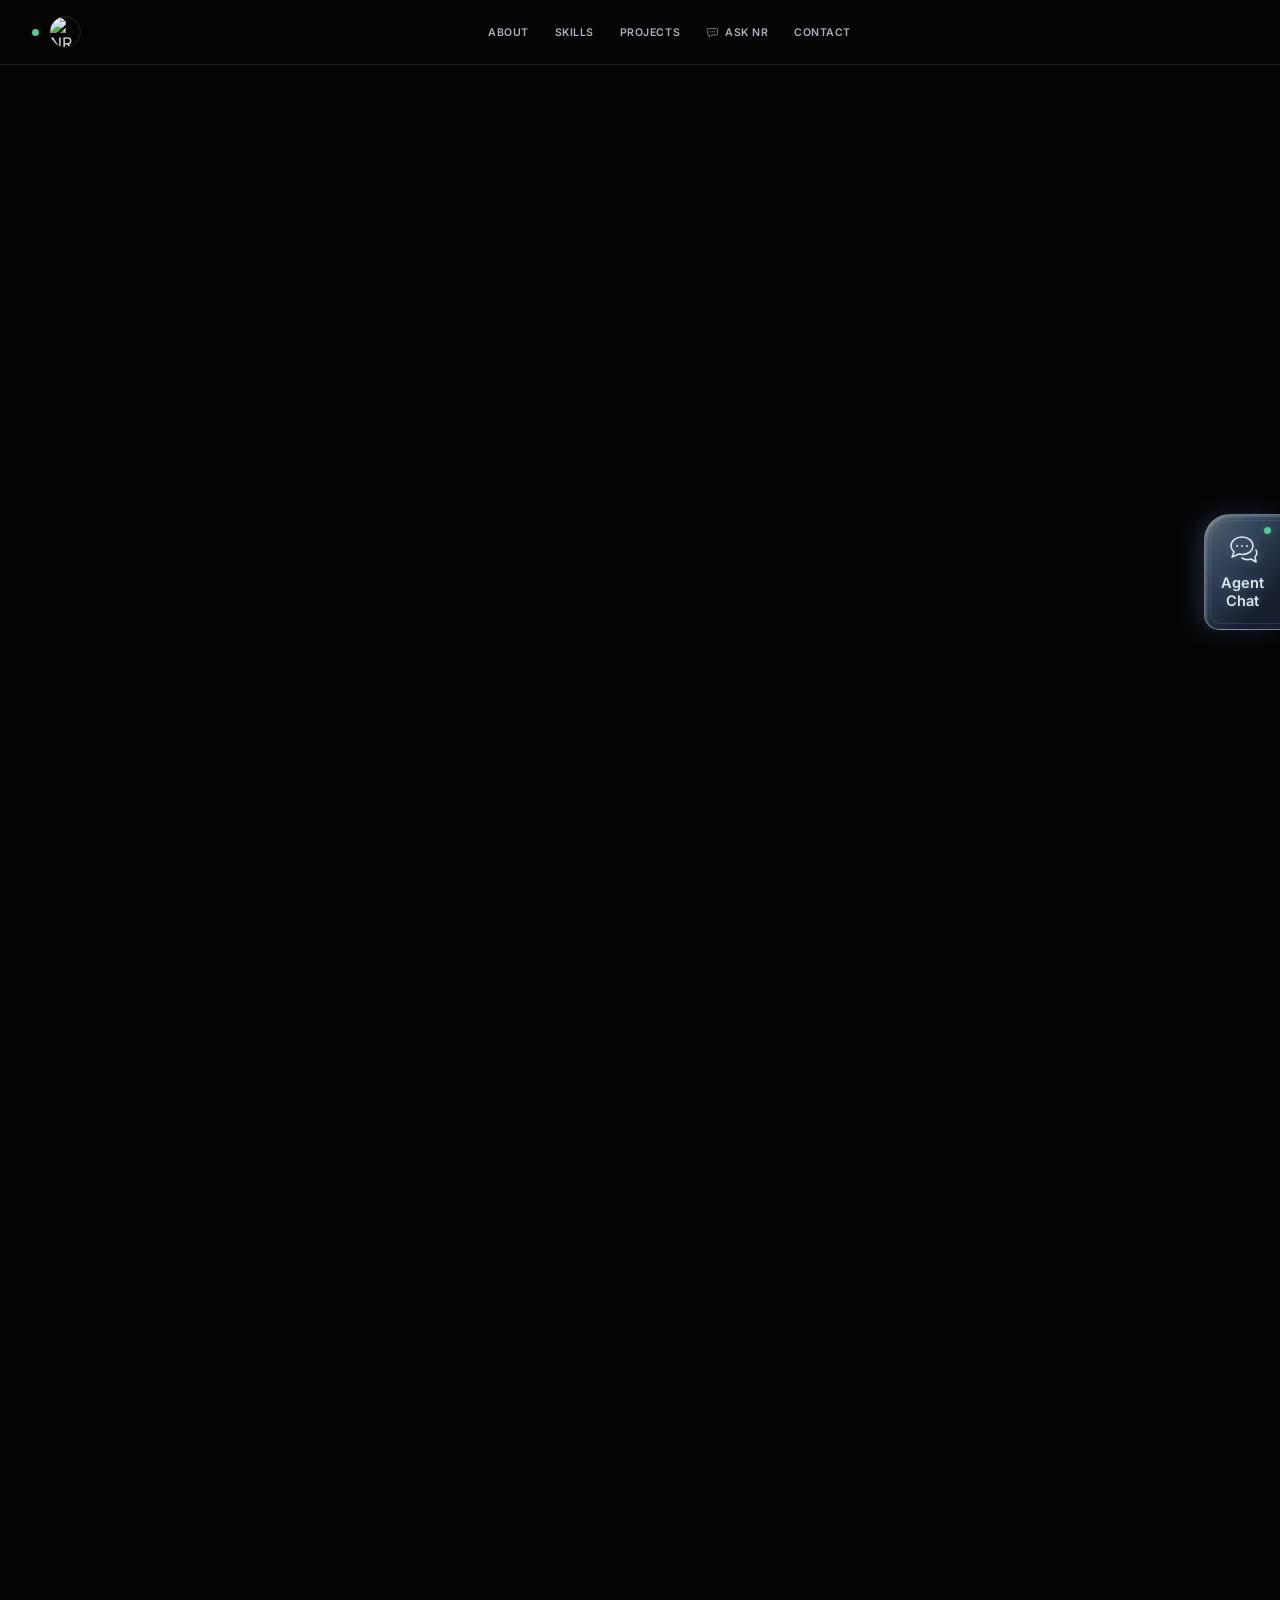
==== commit 4fed6015: "colour pattern matched" ====
--- a/index.html
+++ b/index.html
@@ -7,7 +7,7 @@
 <title>Nishanth Rajan — Software Engineer | Backend & Applied AI</title>
 <meta name="description" content="Nishanth Rajan — Software Engineer in Hannover with professional C#/.NET, backend, SQL, CAD/engineering-software experience and current hands-on work in Python, RAG, LLM Orchestration and agentic systems.">
 <link href="https://fonts.googleapis.com/css2?family=Inter:wght@300;400;500;600;700;800;900&family=JetBrains+Mono:wght@400;500;600&display=swap" rel="stylesheet">
-<link rel="stylesheet" href="/static/css/portfolio.css?v=20260910-17">
+<link rel="stylesheet" href="/static/css/portfolio.css?v=20260910-18">
 </head>
 <body>
 
@@ -340,6 +340,6 @@
   </div>
 </div>
 
-<script type="module" src="/static/js/main.js?v=20260910-17"></script>
+<script type="module" src="/static/js/main.js?v=20260910-18"></script>
 </body>
 </html>
--- a/static/css/portfolio.css
+++ b/static/css/portfolio.css
@@ -3,20 +3,25 @@
   /* 60/30/10 describes visual emphasis, not a fixed pixel quota.
      60: near-black canvas; 30: neutral content surfaces;
      10: blue actions/focus and gold priority highlights.
-     Green is status-only; purple is chart-only. */
+     Green is status-only; slate distinguishes the third chart series. */
   --bg:#030405;
-  --card:#191A1D;
-  --card2:#131416;
+  --card:#191B20;
+  --card2:#13161B;
   --blue:#8CA9CC;
   --blue3:rgba(140,169,204,0.08);
   --yellow:#BFA47D;
   --green:#57C990;
-  --purple:#9983AC;
+  --purple:#98A6B5;
   --orange:#BFA47D;
   --white:#D8D7D4;
-  --gray:#A3A3AB;
+  --gray:#ADB1BA;
   --border:rgba(210,207,201,0.14);
   --border-blue:rgba(140,169,204,0.3);
+  --surface-gradient:linear-gradient(115deg,#111318,#1d1d1c);
+  --surface-edge:linear-gradient(115deg,rgba(140,169,204,.4),rgba(191,164,125,.4));
+  --surface-inset:#0C0F13;
+  --action-gradient:linear-gradient(100deg,#242e40,#6d573b);
+  --border-gold:rgba(191,164,125,.35);
   --font:'Inter',sans-serif;
   --mono:'JetBrains Mono',monospace;
   --radius:20px;
@@ -685,3 +690,51 @@
   .side-fab-label{font-size:.75rem}
 }
 @media(prefers-reduced-motion:reduce){.side-fab{transition:none}.side-fab:hover{transform:none}}
+
+/* Shared page palette, anchored to the project cards and Agent Showcase. */
+.spectrum-card,.skill-card,.radar-panel,.hist-card,
+#projects .feat-card,#projects .proj-card,.proj-modal,.side-panel{
+  background:var(--surface-gradient) padding-box,var(--surface-edge) border-box;
+  border-color:transparent;
+}
+.icon-cell,.expand-toggle,.showcase-details,.agent-panel,.agent-teaser{
+  background:var(--surface-inset);border-color:var(--border);
+}
+.icon-cell{background:linear-gradient(115deg,#171b22,#191a1c)}
+.spectrum-card:hover,.spectrum-card[aria-expanded="true"],.expand-toggle:hover{
+  border-color:var(--blue);box-shadow:0 0 18px rgba(140,169,204,.1);
+}
+.spectrum-card[aria-expanded="true"]{background:linear-gradient(115deg,#1d2a39,#242322)}
+.ibadge,.spectrum-icon-badge,.icon-cell-badge,.lang-code{
+  color:var(--blue)!important;background:var(--surface-inset)!important;
+}
+.eyebrow,.pm-section-title{color:var(--blue)}
+.pm-section-title::before{background:var(--blue)}
+.block-title,.career-role{color:var(--gray)}
+.pill,.tag,.tag.b,.pm-tag,.pm-box{color:var(--gray);background:var(--surface-inset);border-color:var(--border)}
+.pm-badge{color:var(--yellow);background:rgba(191,164,125,.08);border-color:var(--border-gold)}
+.btn-fill,.btn-yellow,.side-contact-jump,.side-chat-jump,.showcase-cta,
+#contact .cform .btn-fill,.showcase-banner{
+  background:var(--action-gradient);color:var(--white);border-color:var(--border-gold);
+  box-shadow:0 0 16px rgba(140,169,204,.08),0 0 12px rgba(191,164,125,.06);
+}
+.btn-fill:hover,.btn-yellow:hover,.side-contact-jump:hover,.side-chat-jump:hover{
+  color:#fff;box-shadow:0 0 22px rgba(140,169,204,.16),0 0 16px rgba(191,164,125,.1);
+}
+.btn-ghost,.nav-icon,.pm-close,.side-panel-close{background:var(--surface-inset);color:var(--gray);border-color:var(--border)}
+.btn-ghost:hover,.nav-icon:hover,.pm-close:hover,.side-panel-close:hover{color:var(--white);border-color:var(--blue)}
+.side-tab-btn.active,#projects .proj-tab.active{color:var(--white);background:rgba(140,169,204,.14);border-bottom-color:var(--blue)}
+.hf-embed,.chat-head{background:var(--surface-inset);border-color:var(--border-blue)}
+.chat-head-avatar,.cicon,.side-cicon{color:var(--blue);background:var(--card2);border-color:var(--border-blue)}
+.side-panel-head,.side-panel-tabs,.pm-header{border-color:var(--border)}
+.side-panel-title .ic{color:var(--blue)}
+.showcase-details>summary{color:var(--blue)}
+#contact .fg input,#contact .fg textarea,#contact .cal-widget{
+  background:var(--surface-gradient);color:var(--white);border-color:var(--border);
+}
+#contact .cal-widget{border-color:var(--border-gold)}
+#contact .cal-day.avail{color:var(--blue);background:rgba(140,169,204,.14)}
+#contact .cal-day.today{color:var(--yellow);background:rgba(191,164,125,.12);border-color:var(--border-gold)}
+#contact .cal-day.avail:hover{color:var(--white);background:rgba(140,169,204,.3)}
+#projects .proj-card-desc{color:var(--gray)}
+::selection{background:rgba(140,169,204,.3);color:var(--white)}
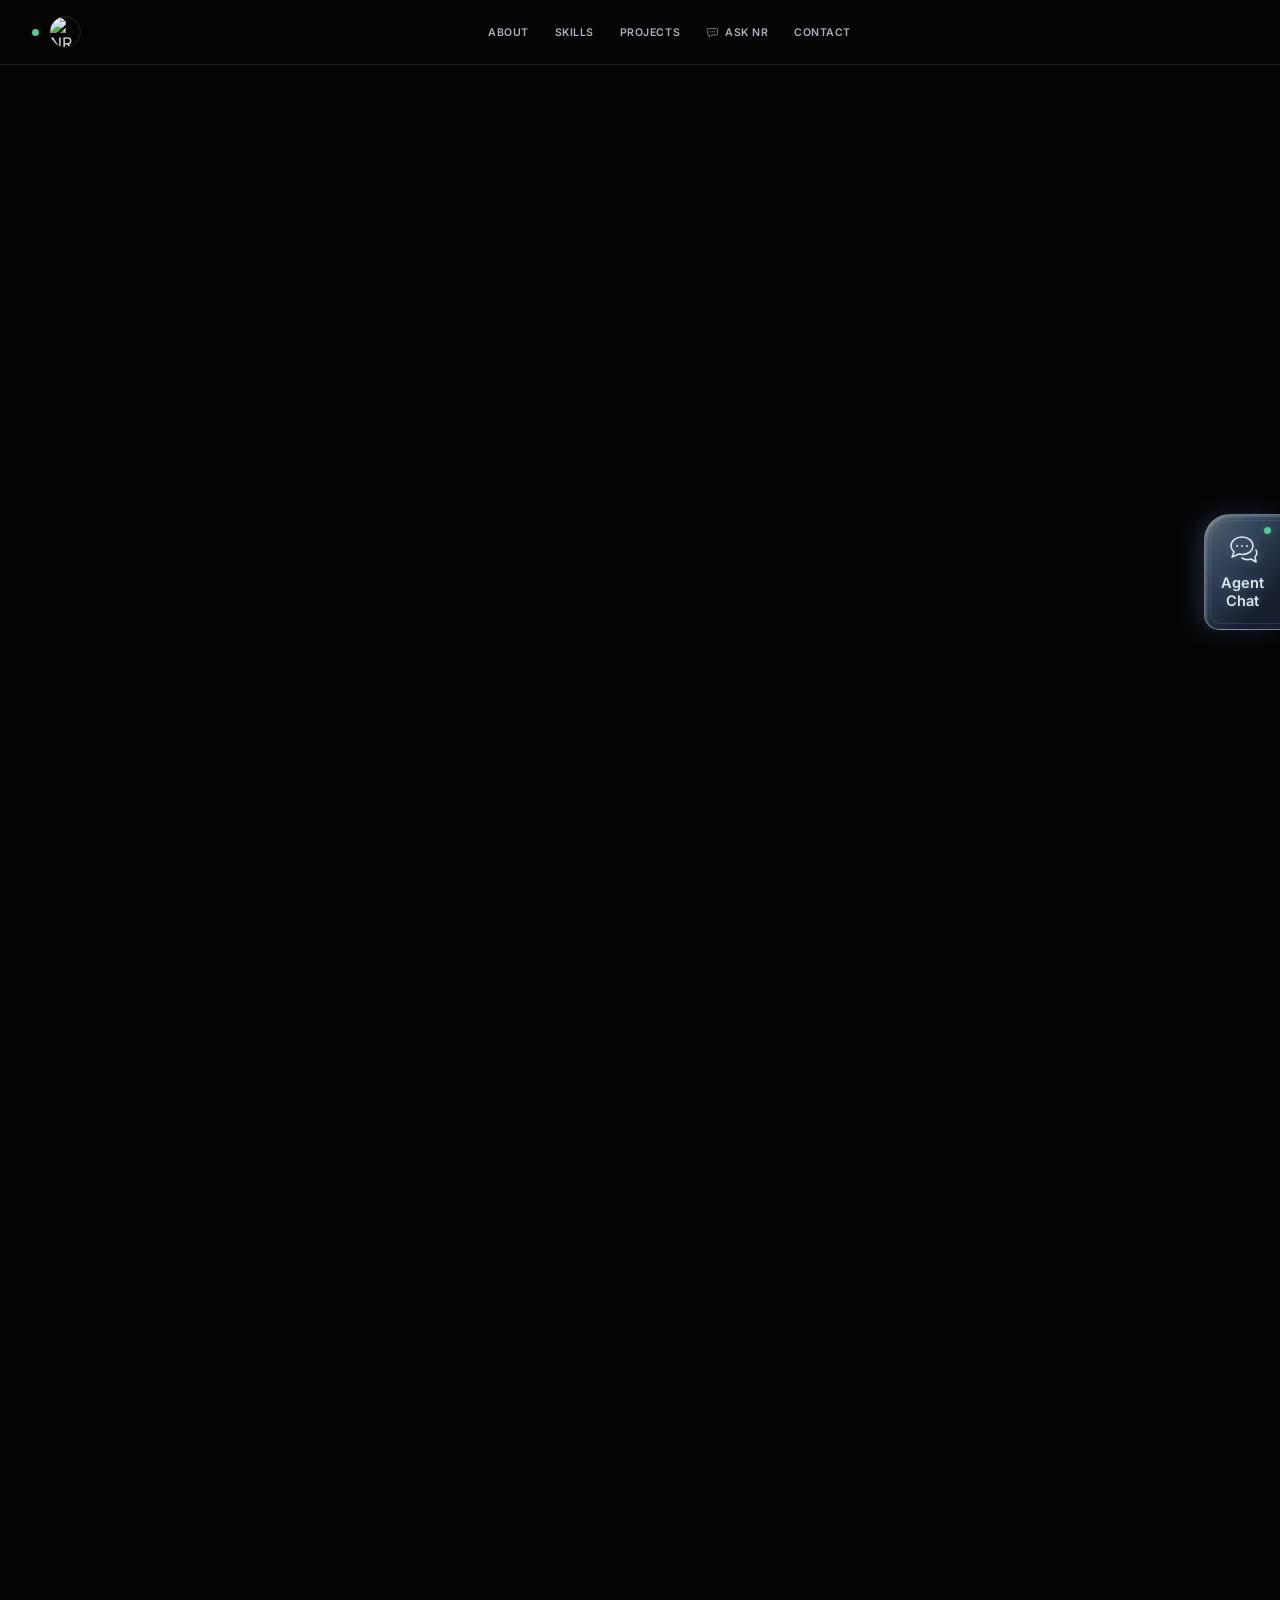
==== commit 9aaa3931: "contact form" ====
--- a/index.html
+++ b/index.html
@@ -7,7 +7,7 @@
 <title>Nishanth Rajan — Software Engineer | Backend & Applied AI</title>
 <meta name="description" content="Nishanth Rajan — Software Engineer in Hannover with professional C#/.NET, backend, SQL, CAD/engineering-software experience and current hands-on work in Python, RAG, LLM Orchestration and agentic systems.">
 <link href="https://fonts.googleapis.com/css2?family=Inter:wght@300;400;500;600;700;800;900&family=JetBrains+Mono:wght@400;500;600&display=swap" rel="stylesheet">
-<link rel="stylesheet" href="/static/css/portfolio.css?v=20260910-18">
+<link rel="stylesheet" href="/static/css/portfolio.css?v=20260910-22">
 </head>
 <body>
 
@@ -245,22 +245,11 @@
     <div class="panel rv contact-panel">
       <div class="eyebrow">05 · CONTACT</div>
       <h2 class="contact-title">CONTACT</h2>
-      <div class="contact-layout">
-        <div class="contact-intro">
-          <h3>Ready to initiate<br>a connection?</h3>
-          <p class="contact-intro-copy">Open to Software Engineer, Python/Applied AI, backend, and C#/.NET roles in Germany. EU Blue Card. Available immediately.</p>
-          <div class="contact-info-list" id="contactInfoList"></div>
-        </div>
-        <form class="cform" id="contactForm" onsubmit="handleForm(event)">
-          <div class="fg"><label for="contactName">Your name</label><input id="contactName" name="name" type="text" autocomplete="name" placeholder="Your name"></div>
-          <div class="fg"><label for="contactEmail">Email</label><input id="contactEmail" name="email" type="email" autocomplete="email" placeholder="Email address"></div>
-          <div class="fg"><label for="contactMessage">Your message</label><textarea id="contactMessage" name="message" rows="5" placeholder="Tell me about the role or project..."></textarea></div>
-          <button type="submit" class="btn-fill"><svg class="ic" aria-hidden="true"><use href="#i-send"/></svg>Send message</button>
-        </form>
-        <div class="contact-social">
-          <h3 class="contact-block-title">Social Links</h3>
-          <div class="social-list" id="socialList"></div>
-        </div>
+      <div class="contact-intro">
+        <h3>Ready to initiate a connection?</h3>
+        <p class="contact-intro-copy">Open to Software Engineer, Python/Applied AI, backend, and C#/.NET roles in Germany. EU Blue Card. Available immediately.</p>
+      </div>
+      <div class="contact-workspace">
         <div class="contact-booking">
           <h3 class="contact-block-title">Booking Calendar</h3>
           <div class="cal-widget">
@@ -268,6 +257,28 @@
             <div class="cal-grid" id="calGrid"></div>
           </div>
           <p class="contact-calendar-note">Select a highlighted date to request a call.</p>
+        </div>
+        <form class="cform" id="contactForm" method="post" onsubmit="handleForm(event)" novalidate>
+          <div class="contact-fields">
+          <div class="fg"><label for="contactName">Your name</label><input id="contactName" name="name" type="text" required autocomplete="name" placeholder="Your name"></div>
+          <div class="fg"><label for="contactEmail">Email</label><input id="contactEmail" name="email" type="email" required autocomplete="email" placeholder="Email address"></div>
+          </div>
+          <div class="fg contact-message-field"><label for="contactMessage">Your message</label><textarea id="contactMessage" name="message" rows="5" required placeholder="Tell me about the role or project..."></textarea></div>
+          <button type="submit" class="btn-fill"><svg class="ic" aria-hidden="true"><use href="#i-send"/></svg>Send message</button>
+          <input type="hidden" name="requestedDate" value="">
+          <input type="hidden" name="timezone" value="">
+          <input type="text" name="_gotcha" class="contact-honeypot" tabindex="-1" autocomplete="off" aria-hidden="true">
+          <p id="contactFormStatus" class="contact-form-status" role="status" aria-live="polite" aria-atomic="true" hidden></p>
+        </form>
+      </div>
+      <div class="contact-details-row">
+        <div class="contact-direct">
+          <h3 class="contact-block-title">Contact Details</h3>
+          <div class="contact-info-list" id="contactInfoList"></div>
+        </div>
+        <div class="contact-social">
+          <h3 class="contact-block-title">Social Links</h3>
+          <div class="social-list" id="socialList"></div>
         </div>
         <div class="contact-local">
           <h3 class="contact-block-title">Localized Info</h3>
@@ -340,6 +351,6 @@
   </div>
 </div>
 
-<script type="module" src="/static/js/main.js?v=20260910-18"></script>
+<script type="module" src="/static/js/main.js?v=20260910-22"></script>
 </body>
 </html>
--- a/static/css/portfolio.css
+++ b/static/css/portfolio.css
@@ -84,8 +84,7 @@
 .hero-grid{display:grid;grid-template-columns:minmax(0,1fr) minmax(0,1.1fr);gap:28px;align-items:center}
 .hero-status{
   display:inline-flex;align-items:center;gap:8px;font-size:0.63rem;font-weight:600;letter-spacing:0.09em;
-  /* color:var(--yellow);background:rgba(191,164,125,0.07);border:1px solid rgba(191,164,125,0.18); */
-  color:var(--green);background:rgba(141,169,148,0.05);border:1px solid rgba(141,169,148,0.2);
+  color:var(--blue);background:var(--blue3);border:1px solid var(--border-blue);
   border-radius:20px;padding:5px 14px;margin-bottom:24px;
 }
 .hero-status-dot{width:6px;height:6px;background:var(--green);border-radius:50%;animation:blink 2s infinite}
@@ -430,7 +429,7 @@
 .panel::before,.agent-panel::before{display:none}
 .eyebrow,.block-title,.career-role,.pm-section-title{color:var(--gray)}
 .block-title::before,.pm-section-title::before{background:var(--gray)}
-.hero-status{color:var(--green);background:rgba(87,201,144,.07);border-color:rgba(87,201,144,.3)}
+.hero-status{color:var(--blue);background:var(--blue3);border-color:var(--border-blue)}
 .pill,.tag.b,.pm-tag,.pm-badge,.pm-box{color:var(--gray);background:var(--card2);border-color:var(--border)}
 .spectrum-card,.skill-card,.feat-card,.proj-card,.hist-card,.radar-panel{
   background:linear-gradient(135deg,var(--card),var(--card2));
@@ -738,3 +737,68 @@
 #contact .cal-day.avail:hover{color:var(--white);background:rgba(140,169,204,.3)}
 #projects .proj-card-desc{color:var(--gray)}
 ::selection{background:rgba(140,169,204,.3);color:var(--white)}
+
+/* Booking controls only: preserve the existing calendar cells and form design. */
+#contact button.cal-day{font-family:inherit;font-size:inherit;line-height:inherit;border:0}
+#contact button.cal-day.today,#contact button.cal-day.selected{border:1px solid var(--border-gold);color:var(--yellow);background:rgba(191,164,125,.12)}
+#contact button.cal-day:focus-visible{outline:2px solid var(--blue);outline-offset:2px}
+.booking-controls{grid-column:1/-1;display:grid;grid-template-columns:minmax(0,1fr) minmax(0,1fr);gap:8px;padding:10px 0;text-align:left;min-width:0}
+.booking-controls label{display:flex;flex-direction:column;gap:5px;font-size:.65rem;color:var(--gray);min-width:0}
+.booking-controls select{width:100%;min-width:0;padding:7px 6px;border:1px solid var(--border);border-radius:5px;background:var(--card2);color:var(--white);font:inherit;color-scheme:dark}
+.booking-date,.booking-timezone{grid-column:1/-1;color:var(--gray);font-size:.62rem;line-height:1.5}
+.booking-date{color:var(--blue)}
+.contact-honeypot{display:none!important}
+.contact-form-status{font-size:.73rem;line-height:1.5;color:var(--gray)}
+.contact-form-status[hidden]{display:none}
+.contact-form-status[data-state="error"]{color:var(--yellow)}
+.contact-form-status[data-state="success"]{color:var(--blue)}
+#contact [aria-invalid="true"]{outline:1px solid var(--yellow);outline-offset:2px}
+#contact .cform button:disabled,#contact .booking-controls select:disabled{cursor:wait}
+
+.booking-controls select[size]{max-height:8rem;overflow-y:auto}
+.booking-controls select[size] option{padding:6px}
+
+/* Keep calendar decisions alongside their editable message and send action. */
+#contact .contact-panel{padding-bottom:100px}
+#contact .contact-title{margin-bottom:16px}
+#contact .contact-intro{display:grid;grid-template-columns:minmax(0,1fr) minmax(0,1.3fr);gap:24px;align-items:start;margin-bottom:24px}
+#contact .contact-intro h3{font-size:1.2rem;line-height:1.4;margin:0}
+#contact .contact-intro-copy{max-width:none;margin:0}
+.contact-workspace{--booking-height:420px;display:grid;grid-template-columns:minmax(0,.85fr) minmax(0,1.15fr);gap:28px;align-items:start;position:relative;z-index:1;overflow-anchor:none}
+#contact .contact-booking .contact-block-title{margin-bottom:10px;font-size:1rem}
+#contact .contact-booking .cal-widget{max-width:none;min-height:var(--booking-height)}
+#contact .contact-workspace .cform{min-height:var(--booking-height);margin-top:29px}
+.contact-fields{display:grid;grid-template-columns:minmax(0,1fr) minmax(0,1fr);gap:10px}
+#contact .contact-message-field{flex:1}
+#contact .contact-message-field textarea{flex:1;min-height:220px;line-height:1.6}
+#contact .booking-controls{gap:6px;padding:8px 0}
+#contact #bookingTime{height:96px;max-height:96px}
+#contact .contact-calendar-note{margin-top:8px}
+.contact-details-row{display:grid;grid-template-columns:minmax(0,1.1fr) minmax(0,.65fr) minmax(0,1fr);gap:24px;margin-top:28px;position:relative;z-index:1}
+#contact .contact-details-row .contact-block-title{font-size:.9rem;margin-bottom:12px}
+#contact .contact-details-row .contact-local{grid-column:auto}
+#contact .contact-details-row .local-row{grid-template-columns:1fr;gap:12px}
+#contact .contact-details-row .social-list{gap:10px}
+#contact .contact-skyline{height:85px}
+@media(max-width:900px){
+  .contact-workspace{gap:18px;grid-template-columns:minmax(0,1fr) minmax(0,1fr)}
+  .contact-fields{grid-template-columns:1fr}
+  .contact-details-row{grid-template-columns:minmax(0,1fr) minmax(0,1fr)}
+  #contact .contact-details-row .contact-local{grid-column:1/-1}
+  #contact .contact-details-row .local-row{grid-template-columns:1fr 1fr}
+}
+@media(max-width:600px){
+  #contact .contact-intro{grid-template-columns:1fr;gap:8px;margin-bottom:18px}
+  .contact-workspace{grid-template-columns:1fr;gap:12px}
+  #contact .contact-booking .cal-widget{min-height:var(--booking-height);padding:12px}
+  #contact .contact-workspace .cform{min-height:0;margin-top:0;gap:8px}
+  .contact-fields{grid-template-columns:minmax(0,1fr) minmax(0,1fr);gap:8px}
+  #contact .contact-message-field textarea{height:128px;min-height:128px;flex:auto;line-height:1.5}
+  #contact .contact-workspace .fg input{padding:9px;font-size:.72rem}
+  #contact .contact-booking .contact-block-title{margin-bottom:8px}
+  #contact .contact-calendar-note{margin-top:6px}
+  .contact-details-row{margin-top:24px;gap:20px}
+  #contact .contact-details-row .contact-direct{grid-column:1/-1}
+  #contact .contact-details-row .contact-local{grid-column:auto}
+  #contact .contact-details-row .local-row{grid-template-columns:1fr}
+}
